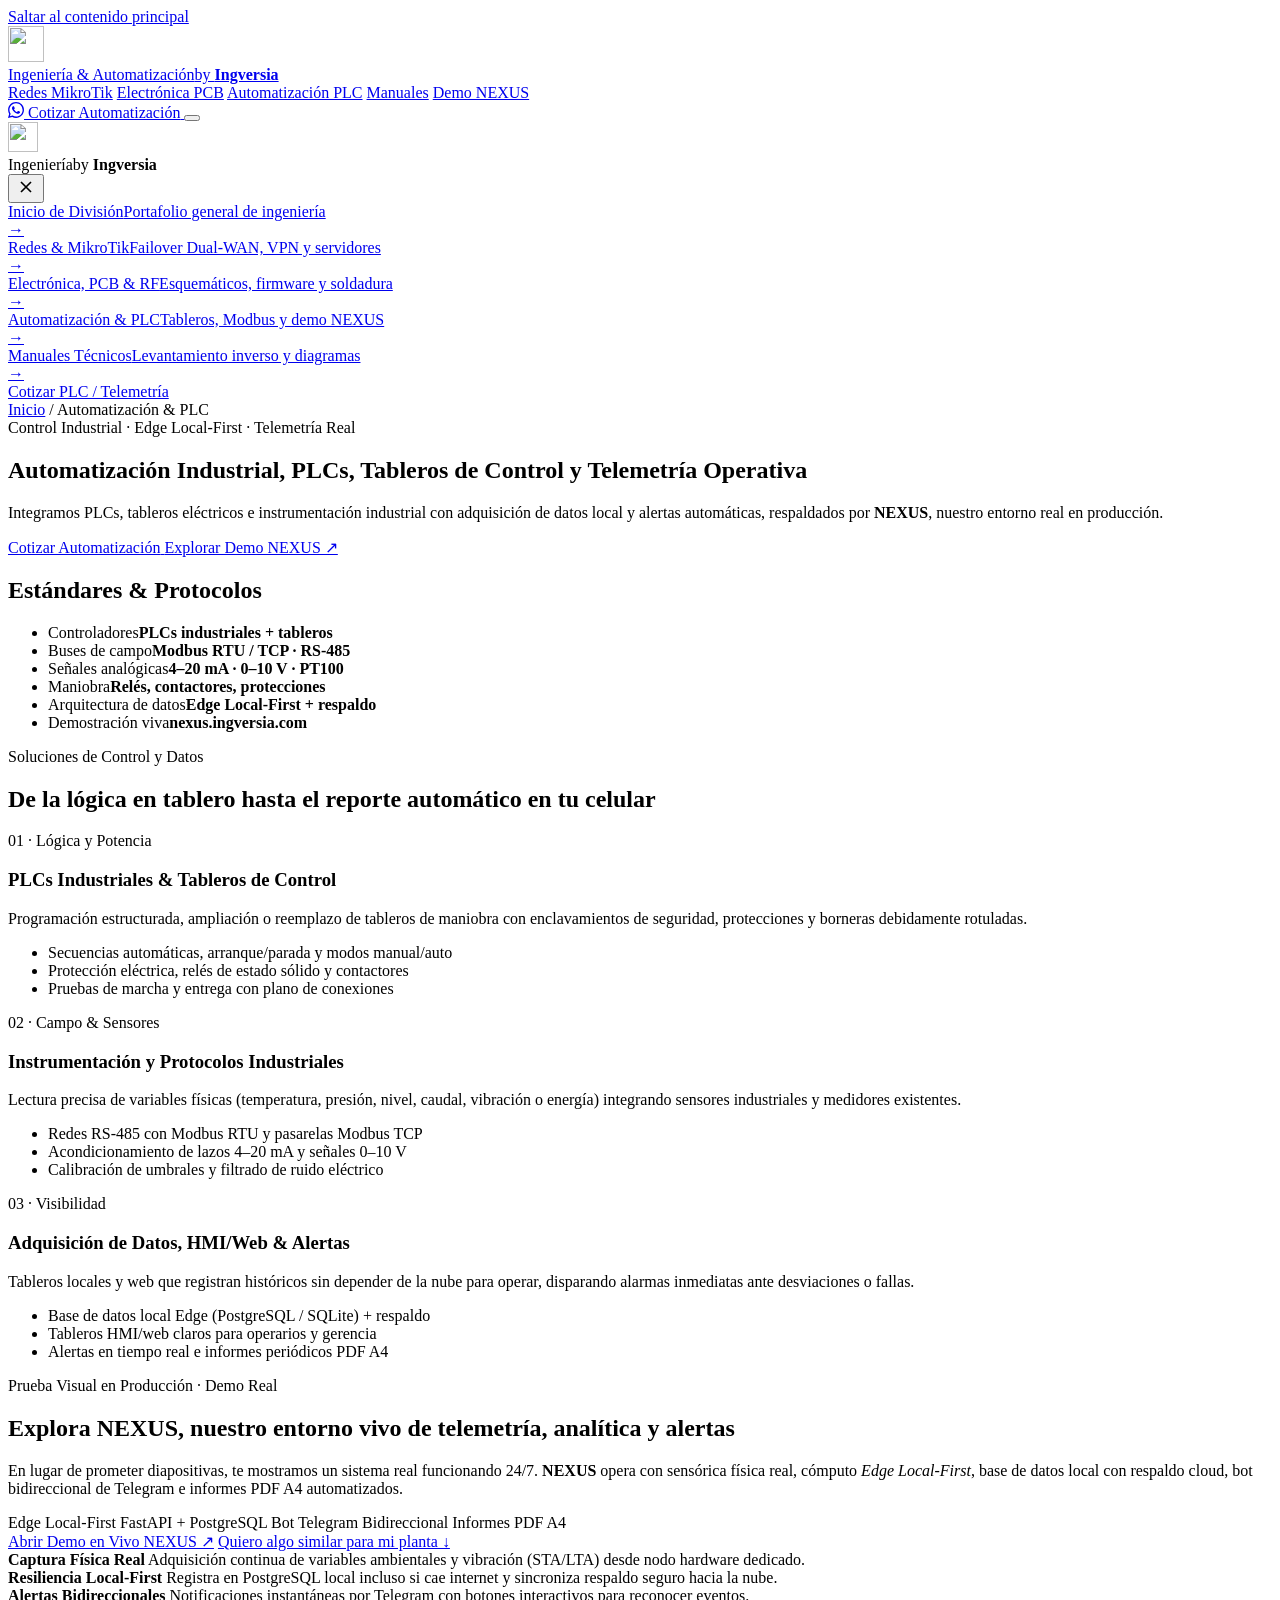
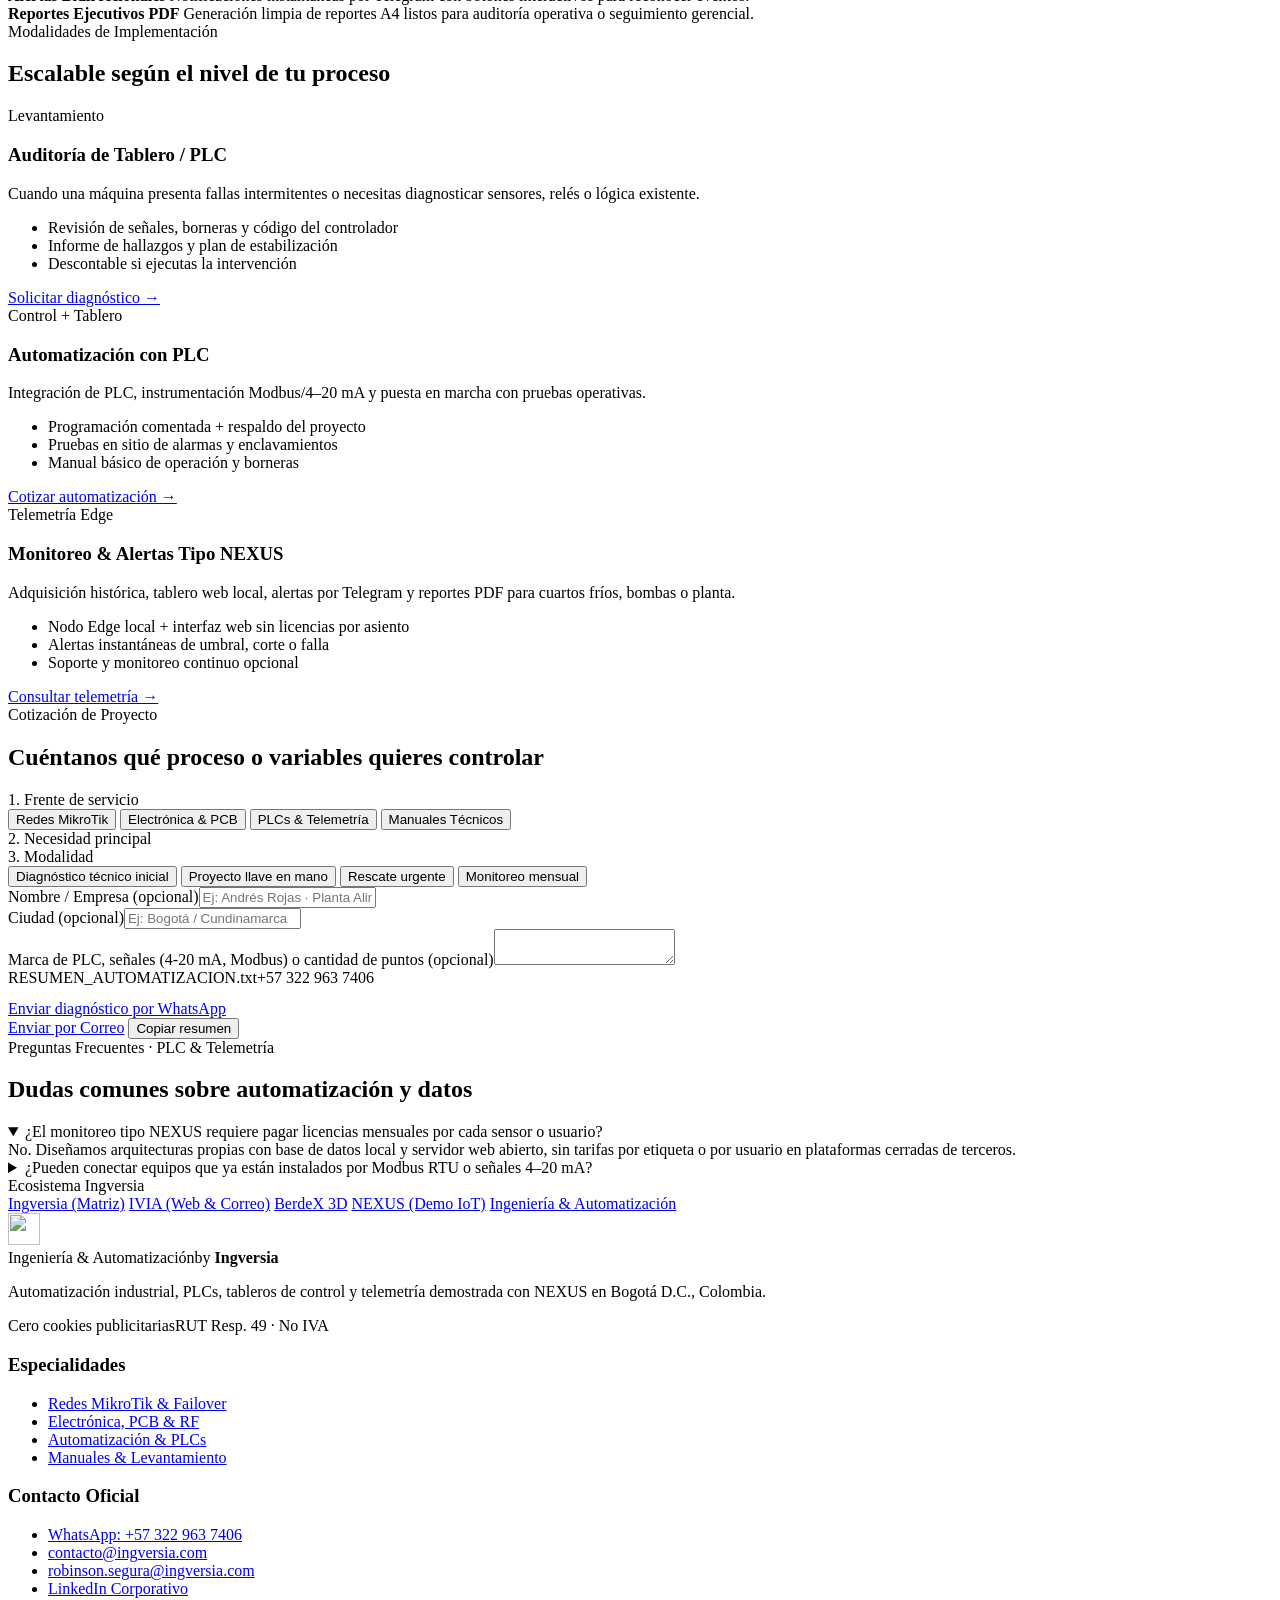
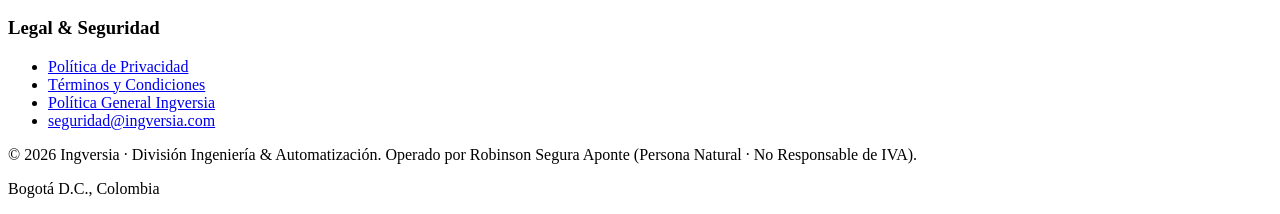
==== html/automatizacion-plc/index.html @ 5f792b2a "feat: sitio web completo y despliegue Docker/Nginx para ingenieria.ingversia.com" ====
<!DOCTYPE html>
<html lang="es-CO">
<head>
  <meta charset="UTF-8">
  <meta name="viewport" content="width=device-width, initial-scale=1.0">

  <title>Automatización Industrial, PLCs, Tableros de Control y Telemetría NEXUS | Ingeniería by Ingversia</title>
  <meta name="description" content="Programación e integración de PLCs industriales, tableros eléctricos, instrumentación Modbus RTU/TCP, RS-485, 4-20 mA, tableros HMI/web y telemetría demostrada en vivo con NEXUS.">
  <meta name="author" content="Ingeniería &amp; Automatización by Ingversia">
  <meta name="robots" content="index, follow, max-image-preview:large, max-snippet:-1, max-video-preview:-1">
  <meta name="theme-color" content="#06080e">
  <meta name="geo.region" content="CO-DC">
  <meta name="geo.placename" content="Bogotá">
  <link rel="canonical" href="https://ingenieria.ingversia.com/automatizacion-plc/">

  <link rel="help" type="text/plain" href="/llms.txt" title="LLM Context">
  <meta property="og:type" content="website">
  <meta property="og:url" content="https://ingenieria.ingversia.com/automatizacion-plc/">
  <meta property="og:site_name" content="Ingeniería &amp; Automatización by Ingversia">
  <meta property="og:locale" content="es_CO">
  <meta property="og:title" content="Automatización Industrial, PLCs, Tableros &amp; Telemetría NEXUS | by Ingversia">
  <meta property="og:description" content="PLCs, Modbus RTU/TCP, 4-20 mA, tableros HMI locales y alertas automáticas respaldados por nuestro entorno real en producción NEXUS.">
  <meta property="og:image" content="https://ingenieria.ingversia.com/assets/og-banner.jpg?v=1">
  <meta property="og:image:width" content="1200">
  <meta property="og:image:height" content="630">

  <meta name="twitter:card" content="summary_large_image">
  <meta name="twitter:title" content="Automatización Industrial, PLCs &amp; Telemetría | Ingeniería by Ingversia">
  <meta name="twitter:description" content="Control industrial, instrumentación Modbus/4-20 mA, adquisición de datos y demo viva NEXUS.">
  <meta name="twitter:image" content="https://ingenieria.ingversia.com/assets/og-banner.jpg?v=1">

  <link rel="icon" type="image/svg+xml" href="/assets/favicon.svg">
  <link rel="icon" type="image/png" sizes="48x48" href="/assets/favicon-48.png">
  <link rel="apple-touch-icon" sizes="180x180" href="/assets/apple-touch-icon.png">

  <script type="application/ld+json">
  {
    "@context": "https://schema.org",
    "@graph": [
      {
        "@type": "BreadcrumbList",
        "itemListElement": [
          { "@type": "ListItem", "position": 1, "name": "Inicio", "item": "https://ingenieria.ingversia.com/" },
          { "@type": "ListItem", "position": 2, "name": "Automatización & PLC", "item": "https://ingenieria.ingversia.com/automatizacion-plc/" }
        ]
      },
      {
        "@type": "Service",
        "name": "Automatización Industrial, Programación de PLCs, Tableros de Control y Telemetría",
        "url": "https://ingenieria.ingversia.com/automatizacion-plc/",
        "provider": { "@type": "Organization", "name": "Ingversia", "url": "https://ingversia.com/" },
        "areaServed": "Colombia",
        "description": "Integración de PLCs industriales, tableros eléctricos, instrumentación Modbus RTU/TCP, RS-485, 4-20 mA, 0-10 V, sistemas de adquisición de datos local-first, HMI/web y alertas automáticas."
      },
      {
        "@type": "FAQPage",
        "mainEntity": [
          {
            "@type": "Question",
            "name": "¿Pueden almacenar datos y alertas localmente sin depender de internet para el control crítico?",
            "acceptedAnswer": {
              "@type": "Answer",
              "text": "Sí. Trabajamos con arquitectura Edge Local-First: la lógica de control en PLC/tablero opera de forma autónoma y los datos históricos se guardan en base de datos local con sincronización segura cuando hay enlace."
            }
          },
          {
            "@type": "Question",
            "name": "¿Cómo puedo ver funcionando su sistema de telemetría y alertas antes de contratar?",
            "acceptedAnswer": {
              "@type": "Answer",
              "text": "Puedes ingresar en cualquier momento a nexus.ingversia.com, nuestro entorno de demostración en vivo con adquisición de sensores reales, analítica, alertas por bot bidireccional de Telegram y reportes PDF A4."
            }
          }
        ]
      }
    ]
  }
  </script>

  <link rel="preconnect" href="https://fonts.googleapis.com">
  <link rel="preconnect" href="https://fonts.gstatic.com" crossorigin>
  <link rel="preload" as="style" href="https://fonts.googleapis.com/css2?family=Plus+Jakarta+Sans:wght@600;700;800&family=Inter:wght@400;500;600;700&family=JetBrains+Mono:wght@400;500;600&display=swap">
  <link rel="stylesheet" href="https://fonts.googleapis.com/css2?family=Plus+Jakarta+Sans:wght@600;700;800&family=Inter:wght@400;500;600;700&family=JetBrains+Mono:wght@400;500;600&display=swap" media="print" onload="this.media='all'">
  <noscript><link rel="stylesheet" href="https://fonts.googleapis.com/css2?family=Plus+Jakarta+Sans:wght@600;700;800&family=Inter:wght@400;500;600;700&family=JetBrains+Mono:wght@400;500;600&display=swap"></noscript>

  <link rel="stylesheet" href="/css/styles.css?v=1.0">
</head>
<body id="top">

  <a href="#contenido-principal" class="skip-link">Saltar al contenido principal</a>
  <div class="tech-grid-bg" aria-hidden="true"></div>
  <div class="ambient ambient-1" aria-hidden="true"></div>
  <div class="ambient ambient-2" aria-hidden="true"></div>

  <header class="site-header">
    <nav class="navbar" aria-label="Navegación principal">
      <a href="/" class="brand-link" aria-label="Ingeniería &amp; Automatización by Ingversia — Inicio">
        <img src="/assets/ingversia_simbolo.svg" alt="" class="brand-logo" width="36" height="36">
        <div class="brand-text"><span class="brand-title">Ingeniería &amp; Automatización</span><span class="brand-endorse">by <strong>Ingversia</strong></span></div>
      </a>

      <div class="nav-links">
        <a href="/redes-mikrotik/" class="nav-link">Redes MikroTik</a>
        <a href="/electronica-pcb/" class="nav-link">Electrónica PCB</a>
        <a href="/automatizacion-plc/" class="nav-link" aria-current="page">Automatización PLC</a>
        <a href="/manuales/" class="nav-link">Manuales</a>
        <a href="https://nexus.ingversia.com" target="_blank" rel="noopener noreferrer" class="nav-link nav-link-demo">Demo NEXUS</a>
      </div>

      <div class="nav-actions">
        <a href="https://wa.me/573229637406?text=Hola%20Ingversia,%20quiero%20cotizar%20un%20proyecto%20de%20automatizaci%C3%B3n%20PLC,%20tableros%20o%20telemetr%C3%ADa." target="_blank" rel="noopener noreferrer" class="btn-nav-wa">
          <svg width="16" height="16" viewBox="0 0 24 24" fill="currentColor" aria-hidden="true"><path d="M20.52 3.48A11.86 11.86 0 0 0 12.06 0C5.5 0 .16 5.34.16 11.9c0 2.1.55 4.15 1.59 5.96L0 24l6.31-1.65a11.88 11.88 0 0 0 5.75 1.47h.01c6.56 0 11.9-5.34 11.9-11.9 0-3.18-1.24-6.17-3.45-8.44zM12.07 21.81h-.01a9.87 9.87 0 0 1-5.03-1.38l-.36-.21-3.74.98 1-3.65-.24-.37a9.87 9.87 0 0 1-1.52-5.28c0-5.45 4.44-9.89 9.9-9.89 2.64 0 5.12 1.03 6.99 2.9a9.82 9.82 0 0 1 2.9 7c0 5.45-4.44 9.9-9.89 9.9zm5.43-7.41c-.3-.15-1.76-.87-2.03-.97-.27-.1-.47-.15-.67.15-.2.3-.77.97-.94 1.17-.17.2-.35.22-.65.07-.3-.15-1.26-.46-2.4-1.48-.89-.79-1.49-1.77-1.66-2.07-.17-.3-.02-.46.13-.61.13-.13.3-.35.45-.52.15-.17.2-.3.3-.5.1-.2.05-.37-.02-.52-.08-.15-.67-1.62-.92-2.22-.24-.58-.49-.5-.67-.51h-.57c-.2 0-.52.07-.79.37-.27.3-1.04 1.02-1.04 2.48s1.07 2.88 1.22 3.08c.15.2 2.1 3.2 5.08 4.49.71.31 1.26.49 1.69.63.71.23 1.36.2 1.87.12.57-.09 1.76-.72 2.01-1.41.25-.7.25-1.29.17-1.41-.07-.12-.27-.2-.57-.35z"/></svg>
          <span>Cotizar Automatización</span>
        </a>
        <button type="button" class="nav-toggle" id="navMobileToggle" aria-label="Abrir menú de navegación" aria-expanded="false" aria-controls="mobileDrawer">
          <span class="toggle-bar"></span><span class="toggle-bar"></span><span class="toggle-bar"></span>
        </button>
      </div>
    </nav>
  </header>

  <div class="mobile-drawer-overlay" id="mobileDrawerOverlay" aria-hidden="true" inert>
    <div class="mobile-drawer" id="mobileDrawer" role="dialog" aria-modal="true" aria-label="Menú de navegación">
      <div class="mobile-drawer-header">
        <div class="brand-link">
          <img src="/assets/ingversia_simbolo.svg" alt="" width="30" height="30" class="brand-logo">
          <div class="brand-text"><span class="brand-title">Ingeniería</span><span class="brand-endorse">by <strong>Ingversia</strong></span></div>
        </div>
        <button type="button" class="mobile-drawer-close" id="mobileDrawerClose" aria-label="Cerrar menú">
          <svg width="20" height="20" viewBox="0 0 24 24" fill="none" stroke="currentColor" stroke-width="2" aria-hidden="true"><path d="M18 6L6 18M6 6l12 12"/></svg>
        </button>
      </div>
      <div class="mobile-drawer-body">
        <nav class="mobile-nav-menu" aria-label="Navegación móvil">
          <a href="/" class="mobile-nav-link"><div class="mobile-link-text"><span class="mobile-link-title">Inicio de División</span><span class="mobile-link-sub">Portafolio general de ingeniería</span></div><span class="mobile-link-arrow">→</span></a>
          <a href="/redes-mikrotik/" class="mobile-nav-link"><div class="mobile-link-text"><span class="mobile-link-title">Redes &amp; MikroTik</span><span class="mobile-link-sub">Failover Dual-WAN, VPN y servidores</span></div><span class="mobile-link-arrow">→</span></a>
          <a href="/electronica-pcb/" class="mobile-nav-link"><div class="mobile-link-text"><span class="mobile-link-title">Electrónica, PCB &amp; RF</span><span class="mobile-link-sub">Esquemáticos, firmware y soldadura</span></div><span class="mobile-link-arrow">→</span></a>
          <a href="/automatizacion-plc/" class="mobile-nav-link" aria-current="page"><div class="mobile-link-text"><span class="mobile-link-title">Automatización &amp; PLC</span><span class="mobile-link-sub">Tableros, Modbus y demo NEXUS</span></div><span class="mobile-link-arrow">→</span></a>
          <a href="/manuales/" class="mobile-nav-link"><div class="mobile-link-text"><span class="mobile-link-title">Manuales Técnicos</span><span class="mobile-link-sub">Levantamiento inverso y diagramas</span></div><span class="mobile-link-arrow">→</span></a>
        </nav>
        <div class="mobile-drawer-footer">
          <a href="https://wa.me/573229637406?text=Hola%20Ingversia,%20quiero%20cotizar%20automatizaci%C3%B3n%20PLC%20o%20telemetr%C3%ADa." target="_blank" rel="noopener noreferrer" class="btn-whatsapp-mobile">
            <span>Cotizar PLC / Telemetría</span>
          </a>
        </div>
      </div>
    </div>
  </div>

  <main id="contenido-principal" class="site-main">

    <section class="subpage-hero">
      <div class="container">
        <nav class="breadcrumb" aria-label="Ruta de navegación">
          <a href="/">Inicio</a>
          <span aria-hidden="true">/</span>
          <span aria-current="page">Automatización &amp; PLC</span>
        </nav>

        <div class="subpage-grid">
          <div>
            <div class="hero-badge">
              <span class="badge-pulse" aria-hidden="true"></span>
              <span>Control Industrial · Edge Local-First · Telemetría Real</span>
            </div>
            <h1 class="subpage-title">
              Automatización Industrial, <span class="text-gradient">PLCs, Tableros de Control</span> y Telemetría Operativa
            </h1>
            <p class="hero-subtitle">
              Integramos PLCs, tableros eléctricos e instrumentación industrial con adquisición de datos local y alertas automáticas, respaldados por <strong>NEXUS</strong>, nuestro entorno real en producción.
            </p>
            <div class="hero-actions">
              <a href="https://wa.me/573229637406?text=Hola%20Ingversia,%20necesito%20cotizar%20integraci%C3%B3n%20de%20PLC,%20tablero%20o%20monitoreo%20de%20variables." target="_blank" rel="noopener noreferrer" class="btn btn-whatsapp">
                <span>Cotizar Automatización</span>
              </a>
              <a href="https://nexus.ingversia.com" target="_blank" rel="noopener noreferrer" class="btn btn-primary">
                <span>Explorar Demo NEXUS ↗</span>
              </a>
            </div>
          </div>

          <aside class="subpage-metrics-card" aria-label="Protocolos y arquitectura de control">
            <h2>Estándares &amp; Protocolos</h2>
            <ul class="metric-list">
              <li><span>Controladores</span><strong>PLCs industriales + tableros</strong></li>
              <li><span>Buses de campo</span><strong>Modbus RTU / TCP · RS-485</strong></li>
              <li><span>Señales analógicas</span><strong>4–20 mA · 0–10 V · PT100</strong></li>
              <li><span>Maniobra</span><strong>Relés, contactores, protecciones</strong></li>
              <li><span>Arquitectura de datos</span><strong>Edge Local-First + respaldo</strong></li>
              <li><span>Demostración viva</span><strong>nexus.ingversia.com</strong></li>
            </ul>
          </aside>
        </div>
      </div>
    </section>

    <!-- ══ SERVICIOS CLAVE EN AUTOMATIZACIÓN ══ -->
    <section class="section reveal-on-scroll">
      <div class="container">
        <div class="section-header">
          <span class="section-kicker">Soluciones de Control y Datos</span>
          <h2 class="section-title">De la lógica en tablero hasta el reporte automático en tu celular</h2>
        </div>

        <div class="services-grid">
          <article class="service-card spotlight-card">
            <span class="service-kicker">01 · Lógica y Potencia</span>
            <h3 class="service-title">PLCs Industriales &amp; Tableros de Control</h3>
            <p class="service-desc">Programación estructurada, ampliación o reemplazo de tableros de maniobra con enclavamientos de seguridad, protecciones y borneras debidamente rotuladas.</p>
            <ul class="service-list">
              <li>Secuencias automáticas, arranque/parada y modos manual/auto</li>
              <li>Protección eléctrica, relés de estado sólido y contactores</li>
              <li>Pruebas de marcha y entrega con plano de conexiones</li>
            </ul>
          </article>

          <article class="service-card spotlight-card">
            <span class="service-kicker">02 · Campo &amp; Sensores</span>
            <h3 class="service-title">Instrumentación y Protocolos Industriales</h3>
            <p class="service-desc">Lectura precisa de variables físicas (temperatura, presión, nivel, caudal, vibración o energía) integrando sensores industriales y medidores existentes.</p>
            <ul class="service-list">
              <li>Redes RS-485 con Modbus RTU y pasarelas Modbus TCP</li>
              <li>Acondicionamiento de lazos 4–20 mA y señales 0–10 V</li>
              <li>Calibración de umbrales y filtrado de ruido eléctrico</li>
            </ul>
          </article>

          <article class="service-card spotlight-card">
            <span class="service-kicker service-kicker--amber">03 · Visibilidad</span>
            <h3 class="service-title">Adquisición de Datos, HMI/Web &amp; Alertas</h3>
            <p class="service-desc">Tableros locales y web que registran históricos sin depender de la nube para operar, disparando alarmas inmediatas ante desviaciones o fallas.</p>
            <ul class="service-list">
              <li>Base de datos local Edge (PostgreSQL / SQLite) + respaldo</li>
              <li>Tableros HMI/web claros para operarios y gerencia</li>
              <li>Alertas en tiempo real e informes periódicos PDF A4</li>
            </ul>
          </article>
        </div>
      </div>
    </section>

    <!-- ══ SHOWCASE ESTRELLA: CASO REAL NEXUS ══ -->
    <section class="section section-tight reveal-on-scroll">
      <div class="container">
        <div class="nexus-showcase">
          <div class="nexus-showcase-grid">
            <div>
              <span class="section-kicker">Prueba Visual en Producción · Demo Real</span>
              <h2 class="section-title">Explora NEXUS, nuestro entorno vivo de telemetría, analítica y alertas</h2>
              <p class="section-desc">
                En lugar de prometer diapositivas, te mostramos un sistema real funcionando 24/7. <strong>NEXUS</strong> opera con sensórica física real, cómputo <em>Edge Local-First</em>, base de datos local con respaldo cloud, bot bidireccional de Telegram e informes PDF A4 automatizados.
              </p>

              <div class="nexus-badges">
                <span class="tech-chip">Edge Local-First</span>
                <span class="tech-chip">FastAPI + PostgreSQL</span>
                <span class="tech-chip">Bot Telegram Bidireccional</span>
                <span class="tech-chip">Informes PDF A4</span>
              </div>

              <div class="hero-actions" style="margin-bottom:0;">
                <a href="https://nexus.ingversia.com" target="_blank" rel="noopener noreferrer" class="btn btn-primary">Abrir Demo en Vivo NEXUS ↗</a>
                <a href="#diagnostico" class="btn btn-secondary" data-select-service="plc">Quiero algo similar para mi planta ↓</a>
              </div>
            </div>

            <div class="nexus-specs">
              <div class="nexus-spec-box">
                <strong>Captura Física Real</strong>
                <span>Adquisición continua de variables ambientales y vibración (STA/LTA) desde nodo hardware dedicado.</span>
              </div>
              <div class="nexus-spec-box">
                <strong>Resiliencia Local-First</strong>
                <span>Registra en PostgreSQL local incluso si cae internet y sincroniza respaldo seguro hacia la nube.</span>
              </div>
              <div class="nexus-spec-box">
                <strong>Alertas Bidireccionales</strong>
                <span>Notificaciones instantáneas por Telegram con botones interactivos para reconocer eventos.</span>
              </div>
              <div class="nexus-spec-box">
                <strong>Reportes Ejecutivos PDF</strong>
                <span>Generación limpia de reportes A4 listos para auditoría operativa o seguimiento gerencial.</span>
              </div>
            </div>
          </div>
        </div>
      </div>
    </section>

    <!-- ══ MODALIDADES ══ -->
    <section class="section section-tight reveal-on-scroll">
      <div class="container">
        <div class="section-header">
          <span class="section-kicker section-kicker--amber">Modalidades de Implementación</span>
          <h2 class="section-title">Escalable según el nivel de tu proceso</h2>
        </div>
        <div class="packages-grid">
          <article class="package-card spotlight-card">
            <span class="package-badge">Levantamiento</span>
            <h3 class="package-name">Auditoría de Tablero / PLC</h3>
            <p class="package-ideal">Cuando una máquina presenta fallas intermitentes o necesitas diagnosticar sensores, relés o lógica existente.</p>
            <ul class="package-list">
              <li>Revisión de señales, borneras y código del controlador</li>
              <li>Informe de hallazgos y plan de estabilización</li>
              <li>Descontable si ejecutas la intervención</li>
            </ul>
            <div class="package-cta"><a href="#diagnostico" class="btn btn-secondary btn-sm" data-select-service="plc" data-select-mode="Diagnóstico técnico inicial">Solicitar diagnóstico →</a></div>
          </article>

          <article class="package-card package-card--highlight spotlight-card">
            <span class="package-badge">Control + Tablero</span>
            <h3 class="package-name">Automatización con PLC</h3>
            <p class="package-ideal">Integración de PLC, instrumentación Modbus/4–20 mA y puesta en marcha con pruebas operativas.</p>
            <ul class="package-list">
              <li>Programación comentada + respaldo del proyecto</li>
              <li>Pruebas en sitio de alarmas y enclavamientos</li>
              <li>Manual básico de operación y borneras</li>
            </ul>
            <div class="package-cta"><a href="#diagnostico" class="btn btn-primary btn-sm" data-select-service="plc" data-select-mode="Implementación / proyecto llave en mano">Cotizar automatización →</a></div>
          </article>

          <article class="package-card spotlight-card">
            <span class="package-badge">Telemetría Edge</span>
            <h3 class="package-name">Monitoreo &amp; Alertas Tipo NEXUS</h3>
            <p class="package-ideal">Adquisición histórica, tablero web local, alertas por Telegram y reportes PDF para cuartos fríos, bombas o planta.</p>
            <ul class="package-list">
              <li>Nodo Edge local + interfaz web sin licencias por asiento</li>
              <li>Alertas instantáneas de umbral, corte o falla</li>
              <li>Soporte y monitoreo continuo opcional</li>
            </ul>
            <div class="package-cta"><a href="#diagnostico" class="btn btn-secondary btn-sm" data-select-service="plc" data-select-mode="Acompañamiento / monitoreo mensual">Consultar telemetría →</a></div>
          </article>
        </div>
      </div>
    </section>

    <!-- ══ CONSTRUCTOR DE DIAGNÓSTICO ══ -->
    <section id="diagnostico" class="section reveal-on-scroll">
      <div class="container">
        <div class="section-header">
          <span class="section-kicker">Cotización de Proyecto</span>
          <h2 class="section-title">Cuéntanos qué proceso o variables quieres controlar</h2>
        </div>

        <div class="diagnostic-panel" id="diagnosticBuilder" data-default-service="plc">
          <div class="diagnostic-grid">
            <div class="diag-controls">
              <div class="diag-group">
                <span class="diag-label">1. Frente de servicio</span>
                <div class="diag-tabs" id="diagServiceTabs" role="tablist" aria-label="Frente de ingeniería">
                  <button type="button" class="diag-tab" data-service="mikrotik" role="tab" aria-selected="false">Redes MikroTik</button>
                  <button type="button" class="diag-tab" data-service="pcb" role="tab" aria-selected="false">Electrónica &amp; PCB</button>
                  <button type="button" class="diag-tab is-active" data-service="plc" role="tab" aria-selected="true">PLCs &amp; Telemetría</button>
                  <button type="button" class="diag-tab" data-service="manuales" role="tab" aria-selected="false">Manuales Técnicos</button>
                </div>
              </div>
              <div class="diag-group"><span class="diag-label">2. Necesidad principal</span><div class="diag-chips" id="diagSymptomChips"></div></div>
              <div class="diag-group">
                <span class="diag-label">3. Modalidad</span>
                <div class="diag-chips" id="diagModeChips">
                  <button type="button" class="diag-chip is-active" data-mode="Diagnóstico técnico inicial" aria-pressed="true">Diagnóstico técnico inicial</button>
                  <button type="button" class="diag-chip" data-mode="Implementación / proyecto llave en mano" aria-pressed="false">Proyecto llave en mano</button>
                  <button type="button" class="diag-chip" data-mode="Rescate urgente (falla en operación)" aria-pressed="false">Rescate urgente</button>
                  <button type="button" class="diag-chip" data-mode="Acompañamiento / monitoreo mensual" aria-pressed="false">Monitoreo mensual</button>
                </div>
              </div>
              <div class="diag-inputs">
                <div class="diag-field"><label for="diagCompany">Nombre / Empresa (opcional)</label><input type="text" id="diagCompany" class="diag-input" placeholder="Ej: Andrés Rojas · Planta Alimentos"></div>
                <div class="diag-field"><label for="diagCity">Ciudad (opcional)</label><input type="text" id="diagCity" class="diag-input" placeholder="Ej: Bogotá / Cundinamarca"></div>
              </div>
              <div class="diag-field"><label for="diagNotes">Marca de PLC, señales (4-20 mA, Modbus) o cantidad de puntos (opcional)</label><textarea id="diagNotes" class="diag-textarea" placeholder=""></textarea></div>
            </div>
            <div class="diag-output">
              <div class="diag-preview-box">
                <div class="diag-preview-head"><span>RESUMEN_AUTOMATIZACION.txt</span><span>+57 322 963 7406</span></div>
                <pre class="diag-preview-text" id="diagPreviewText"></pre>
              </div>
              <div class="diag-actions">
                <a id="diagWhatsappBtn" href="https://wa.me/573229637406" target="_blank" rel="noopener noreferrer" class="btn btn-whatsapp"><span>Enviar diagnóstico por WhatsApp</span></a>
                <div class="diag-actions-secondary">
                  <a id="diagEmailBtn" href="mailto:contacto@ingversia.com" class="btn btn-secondary btn-sm">Enviar por Correo</a>
                  <button type="button" id="diagCopyBtn" class="btn btn-ghost btn-sm">Copiar resumen</button>
                </div>
                <div class="diag-copy-status" id="diagCopyStatus" aria-live="polite"></div>
              </div>
            </div>
          </div>
        </div>
      </div>
    </section>

    <!-- ══ FAQ AUTOMATIZACIÓN ══ -->
    <section class="section section-tight reveal-on-scroll">
      <div class="container">
        <div class="section-header section-header--center">
          <span class="section-kicker">Preguntas Frecuentes · PLC &amp; Telemetría</span>
          <h2 class="section-title">Dudas comunes sobre automatización y datos</h2>
        </div>

        <div class="faq-list">
          <details class="faq-item" open>
            <summary class="faq-question">¿El monitoreo tipo NEXUS requiere pagar licencias mensuales por cada sensor o usuario?</summary>
            <div class="faq-answer">
              No. Diseñamos arquitecturas propias con base de datos local y servidor web abierto, sin tarifas por etiqueta o por usuario en plataformas cerradas de terceros.
            </div>
          </details>
          <details class="faq-item">
            <summary class="faq-question">¿Pueden conectar equipos que ya están instalados por Modbus RTU o señales 4–20 mA?</summary>
            <div class="faq-answer">
              Sí. Integramos instrumentación existente (variadores, medidores de energía, transmisores de temperatura/presión y PLCs con puerto RS-485 o Ethernet) sin reemplazar equipos que funcionan bien.
            </div>
          </details>
        </div>
      </div>
    </section>

  </main>

  <footer class="site-footer">
    <div class="container">
      <div class="ecosystem-dock" aria-label="Ecosistema Ingversia">
        <span class="dock-label">Ecosistema Ingversia</span>
        <div class="dock-links">
          <a href="https://ingversia.com" target="_blank" rel="noopener noreferrer" class="dock-chip">Ingversia (Matriz)</a>
          <a href="https://ivia.ingversia.com" target="_blank" rel="noopener noreferrer" class="dock-chip">IVIA (Web &amp; Correo)</a>
          <a href="https://3d.ingversia.com" target="_blank" rel="noopener noreferrer" class="dock-chip">BerdeX 3D</a>
          <a href="https://nexus.ingversia.com" target="_blank" rel="noopener noreferrer" class="dock-chip">NEXUS (Demo IoT)</a>
          <a href="/" class="dock-chip dock-chip--active">Ingeniería &amp; Automatización</a>
        </div>
      </div>
      <div class="footer-grid">
        <div>
          <div class="brand-link">
            <img src="/assets/ingversia_simbolo.svg" alt="" width="32" height="32" class="brand-logo">
            <div class="brand-text"><span class="brand-title">Ingeniería &amp; Automatización</span><span class="brand-endorse">by <strong>Ingversia</strong></span></div>
          </div>
          <p class="footer-brand-desc">Automatización industrial, PLCs, tableros de control y telemetría demostrada con NEXUS en Bogotá D.C., Colombia.</p>
          <div class="footer-badges"><span class="footer-pill">Cero cookies publicitarias</span><span class="footer-pill">RUT Resp. 49 · No IVA</span></div>
        </div>
        <div>
          <h3 class="footer-heading">Especialidades</h3>
          <ul class="footer-links">
            <li><a href="/redes-mikrotik/">Redes MikroTik &amp; Failover</a></li>
            <li><a href="/electronica-pcb/">Electrónica, PCB &amp; RF</a></li>
            <li><a href="/automatizacion-plc/">Automatización &amp; PLCs</a></li>
            <li><a href="/manuales/">Manuales &amp; Levantamiento</a></li>
          </ul>
        </div>
        <div>
          <h3 class="footer-heading">Contacto Oficial</h3>
          <ul class="footer-links">
            <li><a href="https://wa.me/573229637406" target="_blank" rel="noopener noreferrer">WhatsApp: +57 322 963 7406</a></li>
            <li><a href="mailto:contacto@ingversia.com">contacto@ingversia.com</a></li>
            <li><a href="mailto:robinson.segura@ingversia.com">robinson.segura@ingversia.com</a></li>
            <li><a href="https://www.linkedin.com/company/ingversia/" target="_blank" rel="noopener noreferrer">LinkedIn Corporativo</a></li>
          </ul>
        </div>
        <div>
          <h3 class="footer-heading">Legal &amp; Seguridad</h3>
          <ul class="footer-links">
            <li><a href="/privacidad/">Política de Privacidad</a></li>
            <li><a href="/terminos/">Términos y Condiciones</a></li>
            <li><a href="https://ingversia.com/privacidad.html" target="_blank" rel="noopener noreferrer">Política General Ingversia</a></li>
            <li><a href="mailto:seguridad@ingversia.com">seguridad@ingversia.com</a></li>
          </ul>
        </div>
      </div>
      <div class="footer-bottom">
        <p>© 2026 Ingversia · División Ingeniería &amp; Automatización. Operado por Robinson Segura Aponte (Persona Natural · No Responsable de IVA).</p>
        <p>Bogotá D.C., Colombia</p>
      </div>
    </div>
  </footer>

  <script src="/js/main.js?v=1.0" defer></script>
</body>
</html>
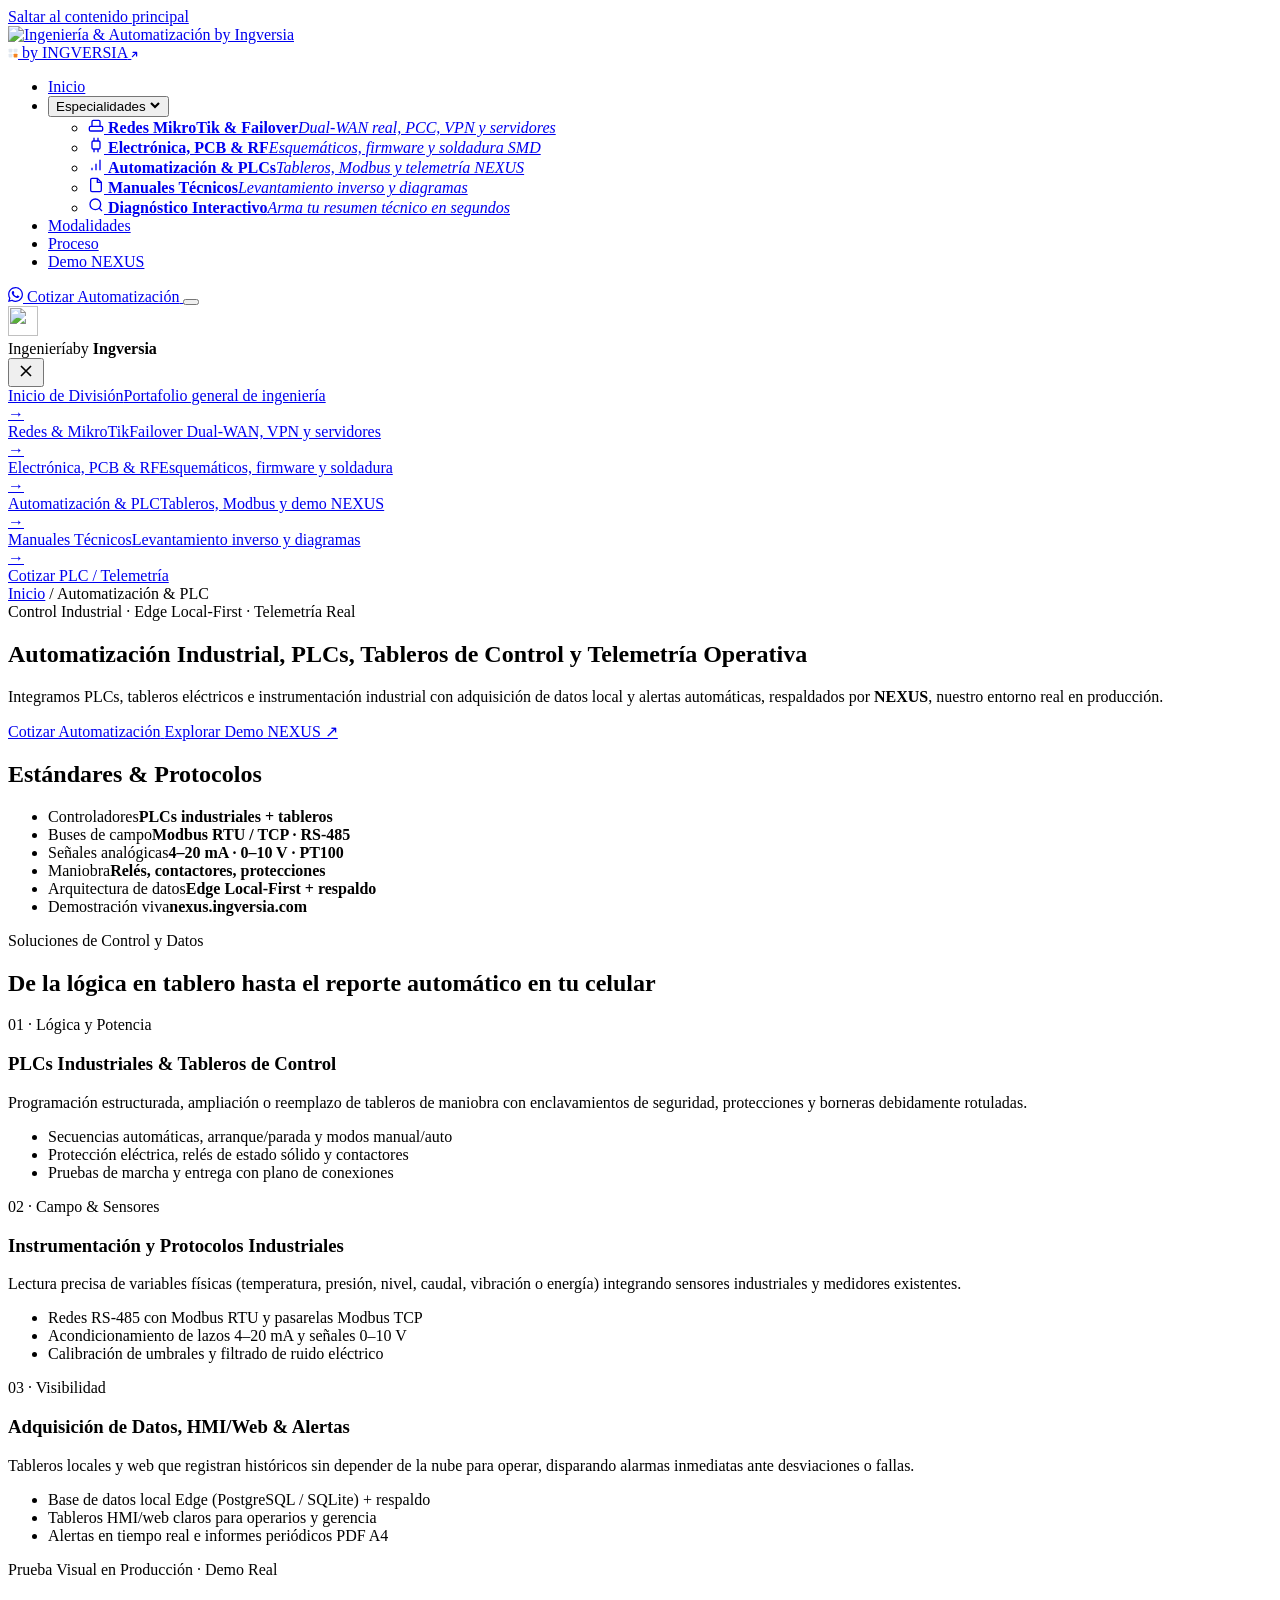
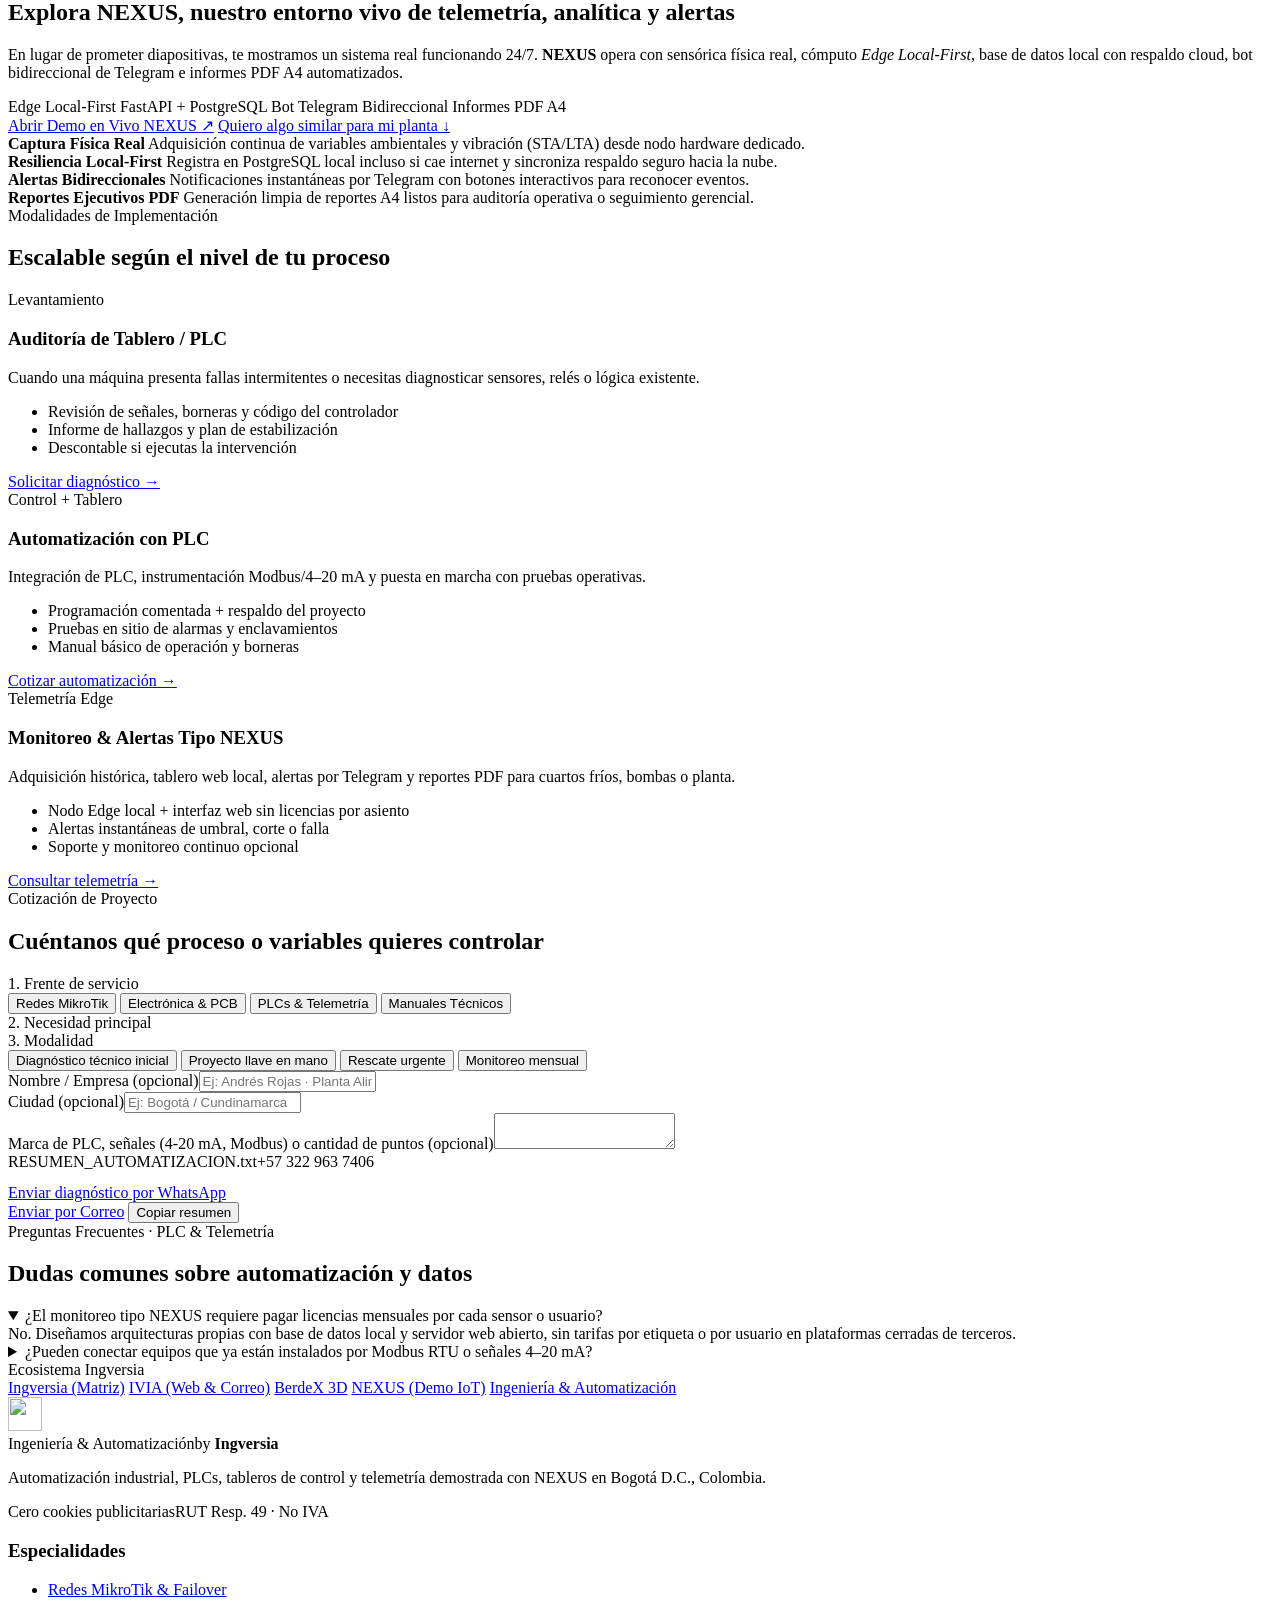
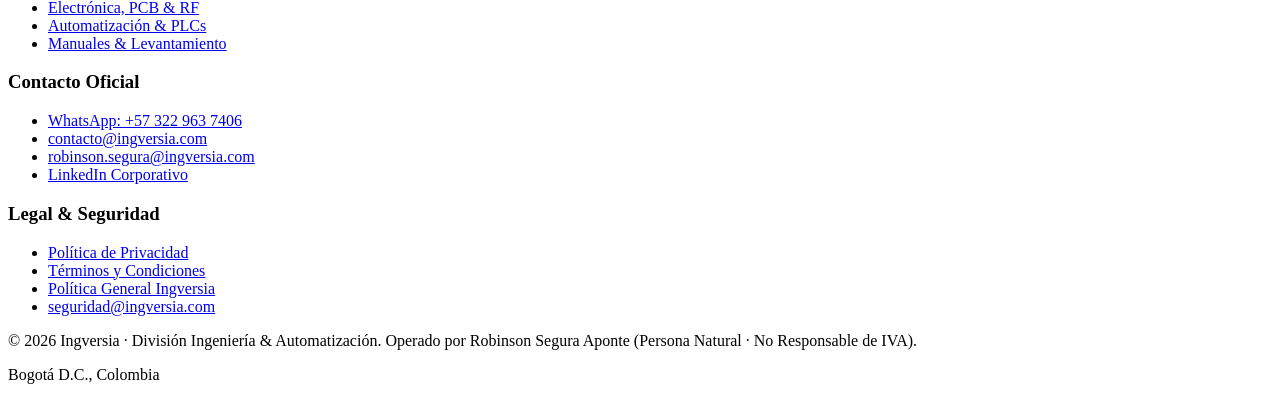
==== commit bc4c3b27: "feat(ui): navbar flotante estilo IVIA, nuevo logo Ingeniería y refinamiento visual" ====
--- a/html/automatizacion-plc/index.html
+++ b/html/automatizacion-plc/index.html
@@ -20,14 +20,14 @@
   <meta property="og:locale" content="es_CO">
   <meta property="og:title" content="Automatización Industrial, PLCs, Tableros &amp; Telemetría NEXUS | by Ingversia">
   <meta property="og:description" content="PLCs, Modbus RTU/TCP, 4-20 mA, tableros HMI locales y alertas automáticas respaldados por nuestro entorno real en producción NEXUS.">
-  <meta property="og:image" content="https://ingenieria.ingversia.com/assets/og-banner.jpg?v=1">
+  <meta property="og:image" content="https://ingenieria.ingversia.com/assets/og-banner.jpg?v=2">
   <meta property="og:image:width" content="1200">
   <meta property="og:image:height" content="630">
 
   <meta name="twitter:card" content="summary_large_image">
   <meta name="twitter:title" content="Automatización Industrial, PLCs &amp; Telemetría | Ingeniería by Ingversia">
   <meta name="twitter:description" content="Control industrial, instrumentación Modbus/4-20 mA, adquisición de datos y demo viva NEXUS.">
-  <meta name="twitter:image" content="https://ingenieria.ingversia.com/assets/og-banner.jpg?v=1">
+  <meta name="twitter:image" content="https://ingenieria.ingversia.com/assets/og-banner.jpg?v=2">
 
   <link rel="icon" type="image/svg+xml" href="/assets/favicon.svg">
   <link rel="icon" type="image/png" sizes="48x48" href="/assets/favicon-48.png">
@@ -83,7 +83,7 @@
   <link rel="stylesheet" href="https://fonts.googleapis.com/css2?family=Plus+Jakarta+Sans:wght@600;700;800&family=Inter:wght@400;500;600;700&family=JetBrains+Mono:wght@400;500;600&display=swap" media="print" onload="this.media='all'">
   <noscript><link rel="stylesheet" href="https://fonts.googleapis.com/css2?family=Plus+Jakarta+Sans:wght@600;700;800&family=Inter:wght@400;500;600;700&family=JetBrains+Mono:wght@400;500;600&display=swap"></noscript>
 
-  <link rel="stylesheet" href="/css/styles.css?v=1.0">
+  <link rel="stylesheet" href="/css/styles.css?v=2.0">
 </head>
 <body id="top">
 
@@ -92,39 +92,97 @@
   <div class="ambient ambient-1" aria-hidden="true"></div>
   <div class="ambient ambient-2" aria-hidden="true"></div>
 
-  <header class="site-header">
-    <nav class="navbar" aria-label="Navegación principal">
-      <a href="/" class="brand-link" aria-label="Ingeniería &amp; Automatización by Ingversia — Inicio">
-        <img src="/assets/ingversia_simbolo.svg" alt="" class="brand-logo" width="36" height="36">
-        <div class="brand-text"><span class="brand-title">Ingeniería &amp; Automatización</span><span class="brand-endorse">by <strong>Ingversia</strong></span></div>
+  <!-- ══ NAVBAR FLOTANTE GLASSMORPHIC (ESTILO IVIA) ══ -->
+  <header class="navbar" id="mainNavbar" role="banner">
+    <div class="logo-container">
+      <a href="/" class="navbar-logo-link" aria-label="Ingeniería &amp; Automatización by Ingversia — Inicio">
+        <img src="/assets/ingenieria_logo.svg" alt="Ingeniería &amp; Automatización by Ingversia" class="logo-img" width="141" height="32" fetchpriority="high">
       </a>
 
-      <div class="nav-links">
-        <a href="/redes-mikrotik/" class="nav-link">Redes MikroTik</a>
-        <a href="/electronica-pcb/" class="nav-link">Electrónica PCB</a>
-        <a href="/automatizacion-plc/" class="nav-link" aria-current="page">Automatización PLC</a>
-        <a href="/manuales/" class="nav-link">Manuales</a>
-        <a href="https://nexus.ingversia.com" target="_blank" rel="noopener noreferrer" class="nav-link nav-link-demo">Demo NEXUS</a>
-      </div>
-
-      <div class="nav-actions">
-        <a href="https://wa.me/573229637406?text=Hola%20Ingversia,%20quiero%20cotizar%20un%20proyecto%20de%20automatizaci%C3%B3n%20PLC,%20tableros%20o%20telemetr%C3%ADa." target="_blank" rel="noopener noreferrer" class="btn-nav-wa">
-          <svg width="16" height="16" viewBox="0 0 24 24" fill="currentColor" aria-hidden="true"><path d="M20.52 3.48A11.86 11.86 0 0 0 12.06 0C5.5 0 .16 5.34.16 11.9c0 2.1.55 4.15 1.59 5.96L0 24l6.31-1.65a11.88 11.88 0 0 0 5.75 1.47h.01c6.56 0 11.9-5.34 11.9-11.9 0-3.18-1.24-6.17-3.45-8.44zM12.07 21.81h-.01a9.87 9.87 0 0 1-5.03-1.38l-.36-.21-3.74.98 1-3.65-.24-.37a9.87 9.87 0 0 1-1.52-5.28c0-5.45 4.44-9.89 9.9-9.89 2.64 0 5.12 1.03 6.99 2.9a9.82 9.82 0 0 1 2.9 7c0 5.45-4.44 9.9-9.89 9.9zm5.43-7.41c-.3-.15-1.76-.87-2.03-.97-.27-.1-.47-.15-.67.15-.2.3-.77.97-.94 1.17-.17.2-.35.22-.65.07-.3-.15-1.26-.46-2.4-1.48-.89-.79-1.49-1.77-1.66-2.07-.17-.3-.02-.46.13-.61.13-.13.3-.35.45-.52.15-.17.2-.3.3-.5.1-.2.05-.37-.02-.52-.08-.15-.67-1.62-.92-2.22-.24-.58-.49-.5-.67-.51h-.57c-.2 0-.52.07-.79.37-.27.3-1.04 1.02-1.04 2.48s1.07 2.88 1.22 3.08c.15.2 2.1 3.2 5.08 4.49.71.31 1.26.49 1.69.63.71.23 1.36.2 1.87.12.57-.09 1.76-.72 2.01-1.41.25-.7.25-1.29.17-1.41-.07-.12-.27-.2-.57-.35z"/></svg>
-          <span>Cotizar Automatización</span>
+      <div class="brand-affiliation-lockup">
+        <span class="affiliation-hairline" aria-hidden="true"></span>
+        <a href="https://ingversia.com/" target="_blank" rel="noopener noreferrer" class="brand-affiliation-link" title="Ingversia · Marca Matriz">
+          <svg class="affiliation-logo-mark" viewBox="0 0 16 16" width="10" height="10" aria-hidden="true">
+            <rect x="1" y="1" width="6" height="6" rx="1" fill="#e2e8f0"/>
+            <rect x="9" y="1" width="6" height="6" rx="1" fill="#e2e8f0"/>
+            <rect x="1" y="9" width="6" height="6" rx="1" fill="#e2e8f0"/>
+            <rect x="9" y="9" width="6" height="6" rx="1" fill="#f5821f"/>
+          </svg>
+          <span class="affiliation-sub">by</span>
+          <span class="affiliation-holding">INGVERSIA</span>
+          <span class="affiliation-micro-badge">
+            <svg viewBox="0 0 10 10" width="7" height="7" fill="none" stroke="currentColor" stroke-width="1.8" stroke-linecap="round" stroke-linejoin="round" aria-hidden="true"><path d="M2 8L8 2M3 2h5v5"/></svg>
+          </span>
         </a>
-        <button type="button" class="nav-toggle" id="navMobileToggle" aria-label="Abrir menú de navegación" aria-expanded="false" aria-controls="mobileDrawer">
-          <span class="toggle-bar"></span><span class="toggle-bar"></span><span class="toggle-bar"></span>
-        </button>
-      </div>
+      </div>
+    </div>
+
+    <nav aria-label="Navegación principal">
+      <ul class="nav-links">
+        <li><a href="/">Inicio</a></li>
+
+        <li class="nav-has-dropdown">
+          <button type="button" class="nav-dropdown-trigger active" aria-expanded="false" aria-haspopup="true">
+            Especialidades
+            <svg class="dropdown-chevron" width="12" height="12" viewBox="0 0 12 12" fill="none" stroke="currentColor" stroke-width="2.2" aria-hidden="true"><path d="M2 4l4 4 4-4"/></svg>
+          </button>
+          <ul class="nav-dropdown-menu" role="menu">
+            <li role="none">
+              <a href="/redes-mikrotik/" role="menuitem" class="dropdown-link">
+                <span class="di" aria-hidden="true"><svg width="16" height="16" viewBox="0 0 24 24" fill="none" stroke="currentColor" stroke-width="2"><rect x="2" y="14" width="20" height="7" rx="2"/><path d="M6 14V7a2 2 0 0 1 2-2h8a2 2 0 0 1 2 2v7"/></svg></span>
+                <span><strong>Redes MikroTik &amp; Failover</strong><em>Dual-WAN real, PCC, VPN y servidores</em></span>
+              </a>
+            </li>
+            <li role="none">
+              <a href="/electronica-pcb/" role="menuitem" class="dropdown-link">
+                <span class="di di--amber" aria-hidden="true"><svg width="16" height="16" viewBox="0 0 24 24" fill="none" stroke="currentColor" stroke-width="2"><rect x="6" y="6" width="12" height="12" rx="2"/><path d="M9 1v5M15 1v5M9 18v5M15 18v5"/></svg></span>
+                <span><strong>Electrónica, PCB &amp; RF</strong><em>Esquemáticos, firmware y soldadura SMD</em></span>
+              </a>
+            </li>
+            <li role="none">
+              <a href="/automatizacion-plc/" role="menuitem" class="dropdown-link" aria-current="page">
+                <span class="di" aria-hidden="true"><svg width="16" height="16" viewBox="0 0 24 24" fill="none" stroke="currentColor" stroke-width="2"><path d="M12 20V10M18 20V4M6 20v-4"/></svg></span>
+                <span><strong>Automatización &amp; PLCs</strong><em>Tableros, Modbus y telemetría NEXUS</em></span>
+              </a>
+            </li>
+            <li role="none">
+              <a href="/manuales/" role="menuitem" class="dropdown-link">
+                <span class="di di--amber" aria-hidden="true"><svg width="16" height="16" viewBox="0 0 24 24" fill="none" stroke="currentColor" stroke-width="2"><path d="M14 2H6a2 2 0 0 0-2 2v16a2 2 0 0 0 2 2h12a2 2 0 0 0 2-2V8z"/><polyline points="14 2 14 8 20 8"/></svg></span>
+                <span><strong>Manuales Técnicos</strong><em>Levantamiento inverso y diagramas</em></span>
+              </a>
+            </li>
+            <li role="none" class="dropdown-divider">
+              <a href="/#diagnostico" role="menuitem" class="dropdown-link">
+                <span class="di" aria-hidden="true"><svg width="16" height="16" viewBox="0 0 24 24" fill="none" stroke="currentColor" stroke-width="2"><circle cx="11" cy="11" r="8"/><path d="M21 21l-4.35-4.35"/></svg></span>
+                <span><strong>Diagnóstico Interactivo</strong><em>Arma tu resumen técnico en segundos</em></span>
+              </a>
+            </li>
+          </ul>
+        </li>
+
+        <li><a href="/#modalidades">Modalidades</a></li>
+        <li><a href="/#proceso">Proceso</a></li>
+        <li><a href="https://nexus.ingversia.com" target="_blank" rel="noopener noreferrer" class="nav-link-demo">Demo NEXUS</a></li>
+      </ul>
     </nav>
+
+    <div class="nav-right-actions">
+      <a href="https://wa.me/573229637406?text=Hola%20Ingversia,%20quiero%20cotizar%20un%20proyecto%20de%20automatizaci%C3%B3n%20PLC,%20tableros%20o%20telemetr%C3%ADa." target="_blank" rel="noopener noreferrer" class="btn-nav-cta">
+        <svg width="15" height="15" viewBox="0 0 24 24" fill="currentColor" aria-hidden="true"><path d="M20.52 3.48A11.86 11.86 0 0 0 12.06 0C5.5 0 .16 5.34.16 11.9c0 2.1.55 4.15 1.59 5.96L0 24l6.31-1.65a11.88 11.88 0 0 0 5.75 1.47h.01c6.56 0 11.9-5.34 11.9-11.9 0-3.18-1.24-6.17-3.45-8.44zM12.07 21.81h-.01a9.87 9.87 0 0 1-5.03-1.38l-.36-.21-3.74.98 1-3.65-.24-.37a9.87 9.87 0 0 1-1.52-5.28c0-5.45 4.44-9.89 9.9-9.89 2.64 0 5.12 1.03 6.99 2.9a9.82 9.82 0 0 1 2.9 7c0 5.45-4.44 9.9-9.89 9.9zm5.43-7.41c-.3-.15-1.76-.87-2.03-.97-.27-.1-.47-.15-.67.15-.2.3-.77.97-.94 1.17-.17.2-.35.22-.65.07-.3-.15-1.26-.46-2.4-1.48-.89-.79-1.49-1.77-1.66-2.07-.17-.3-.02-.46.13-.61.13-.13.3-.35.45-.52.15-.17.2-.3.3-.5.1-.2.05-.37-.02-.52-.08-.15-.67-1.62-.92-2.22-.24-.58-.49-.5-.67-.51h-.57c-.2 0-.52.07-.79.37-.27.3-1.04 1.02-1.04 2.48s1.07 2.88 1.22 3.08c.15.2 2.1 3.2 5.08 4.49.71.31 1.26.49 1.69.63.71.23 1.36.2 1.87.12.57-.09 1.76-.72 2.01-1.41.25-.7.25-1.29.17-1.41-.07-.12-.27-.2-.57-.35z"/></svg>
+        <span>Cotizar Automatización</span>
+      </a>
+      <button type="button" class="nav-toggle" id="navMobileToggle" aria-label="Abrir menú de navegación" aria-expanded="false" aria-controls="mobileDrawer">
+        <span class="toggle-bar"></span><span class="toggle-bar"></span><span class="toggle-bar"></span>
+      </button>
+    </div>
   </header>
 
   <div class="mobile-drawer-overlay" id="mobileDrawerOverlay" aria-hidden="true" inert>
     <div class="mobile-drawer" id="mobileDrawer" role="dialog" aria-modal="true" aria-label="Menú de navegación">
       <div class="mobile-drawer-header">
-        <div class="brand-link">
-          <img src="/assets/ingversia_simbolo.svg" alt="" width="30" height="30" class="brand-logo">
-          <div class="brand-text"><span class="brand-title">Ingeniería</span><span class="brand-endorse">by <strong>Ingversia</strong></span></div>
+        <div class="drawer-brand">
+          <img src="/assets/ingenieria_simbolo.svg" alt="" width="30" height="30" class="brand-logo">
+          <div class="drawer-brand-text"><span class="drawer-brand-title">Ingeniería</span><span class="drawer-brand-sub">by <strong>Ingversia</strong></span></div>
         </div>
         <button type="button" class="mobile-drawer-close" id="mobileDrawerClose" aria-label="Cerrar menú">
           <svg width="20" height="20" viewBox="0 0 24 24" fill="none" stroke="currentColor" stroke-width="2" aria-hidden="true"><path d="M18 6L6 18M6 6l12 12"/></svg>
@@ -431,7 +489,7 @@
       <div class="footer-grid">
         <div>
           <div class="brand-link">
-            <img src="/assets/ingversia_simbolo.svg" alt="" width="32" height="32" class="brand-logo">
+            <img src="/assets/ingenieria_simbolo.svg" alt="" width="34" height="34" class="brand-logo">
             <div class="brand-text"><span class="brand-title">Ingeniería &amp; Automatización</span><span class="brand-endorse">by <strong>Ingversia</strong></span></div>
           </div>
           <p class="footer-brand-desc">Automatización industrial, PLCs, tableros de control y telemetría demostrada con NEXUS en Bogotá D.C., Colombia.</p>
@@ -472,6 +530,6 @@
     </div>
   </footer>
 
-  <script src="/js/main.js?v=1.0" defer></script>
+  <script src="/js/main.js?v=2.0" defer></script>
 </body>
 </html>
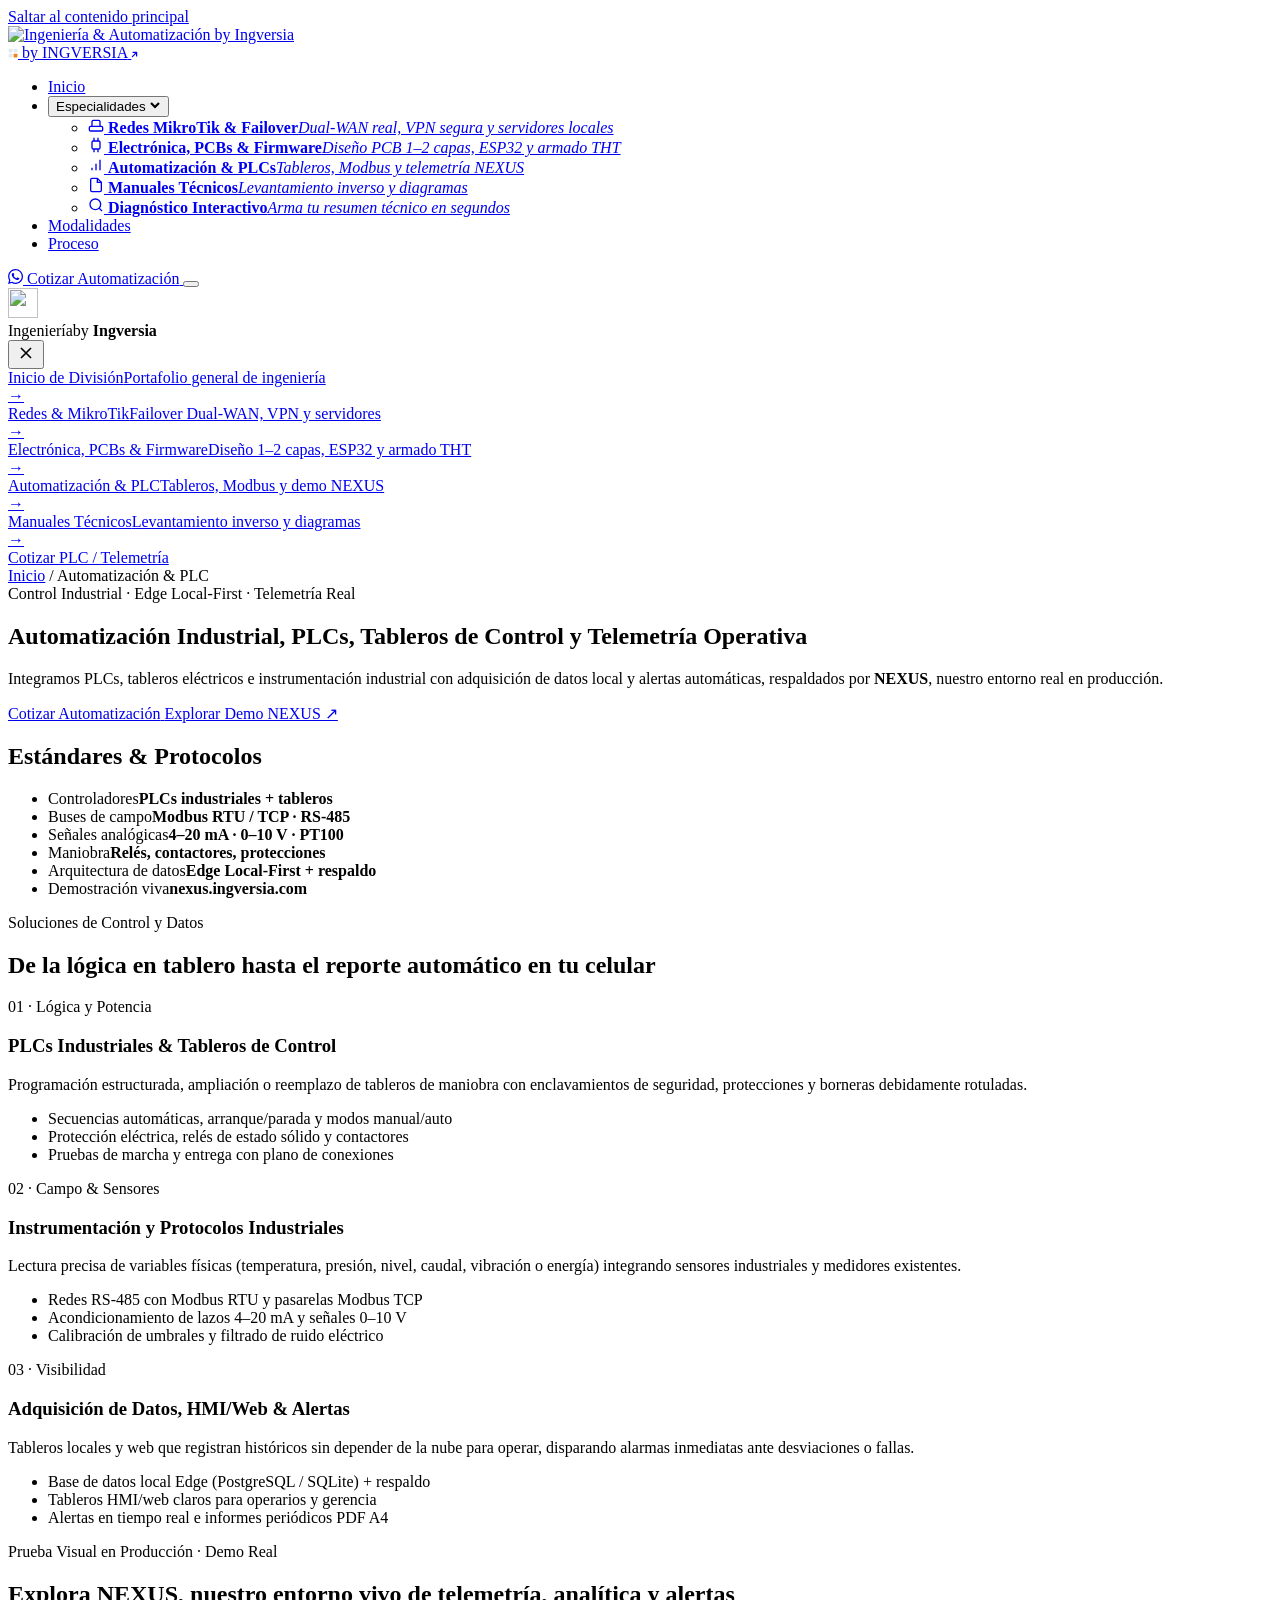
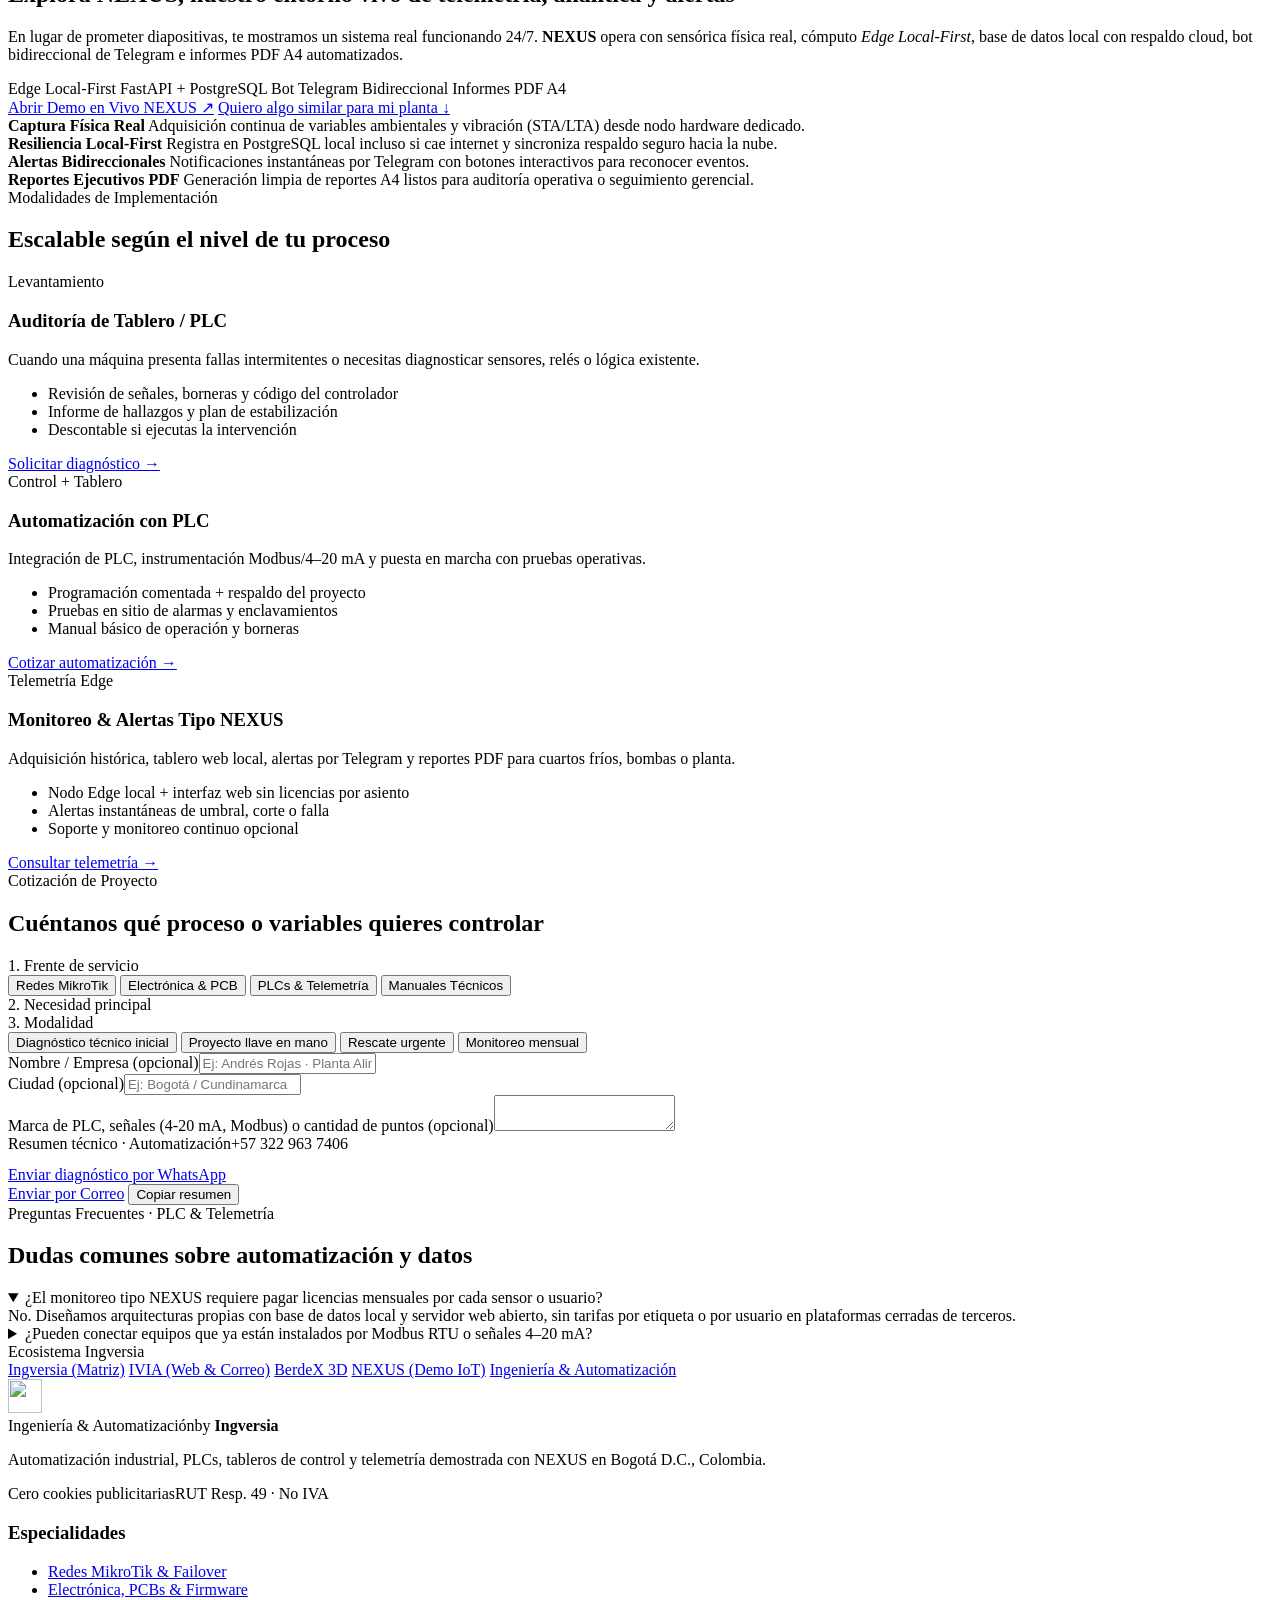
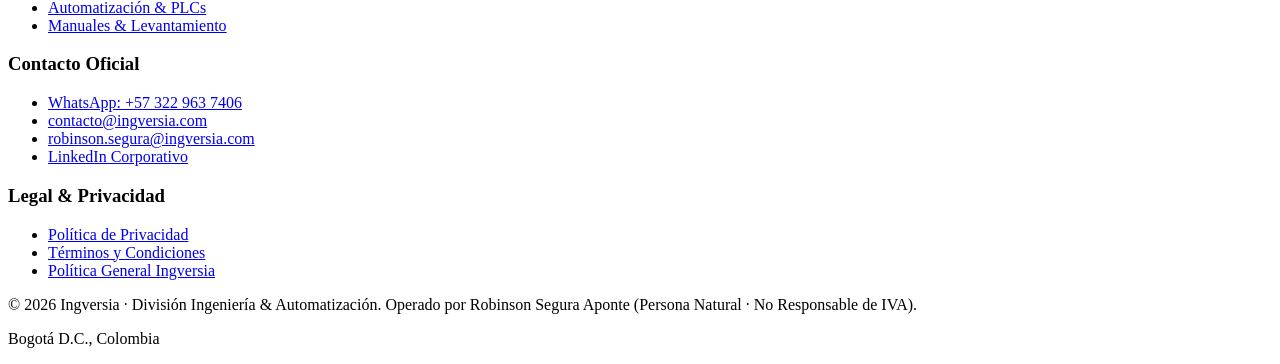
==== commit 433efb11: "refactor(content,ui): boton WhatsApp verde, logo/favicon unificados y servicios alineados al alcance" ====
--- a/html/automatizacion-plc/index.html
+++ b/html/automatizacion-plc/index.html
@@ -20,18 +20,18 @@
   <meta property="og:locale" content="es_CO">
   <meta property="og:title" content="Automatización Industrial, PLCs, Tableros &amp; Telemetría NEXUS | by Ingversia">
   <meta property="og:description" content="PLCs, Modbus RTU/TCP, 4-20 mA, tableros HMI locales y alertas automáticas respaldados por nuestro entorno real en producción NEXUS.">
-  <meta property="og:image" content="https://ingenieria.ingversia.com/assets/og-banner.jpg?v=2">
+  <meta property="og:image" content="https://ingenieria.ingversia.com/assets/og-banner.jpg?v=3">
   <meta property="og:image:width" content="1200">
   <meta property="og:image:height" content="630">
 
   <meta name="twitter:card" content="summary_large_image">
   <meta name="twitter:title" content="Automatización Industrial, PLCs &amp; Telemetría | Ingeniería by Ingversia">
   <meta name="twitter:description" content="Control industrial, instrumentación Modbus/4-20 mA, adquisición de datos y demo viva NEXUS.">
-  <meta name="twitter:image" content="https://ingenieria.ingversia.com/assets/og-banner.jpg?v=2">
-
-  <link rel="icon" type="image/svg+xml" href="/assets/favicon.svg">
-  <link rel="icon" type="image/png" sizes="48x48" href="/assets/favicon-48.png">
-  <link rel="apple-touch-icon" sizes="180x180" href="/assets/apple-touch-icon.png">
+  <meta name="twitter:image" content="https://ingenieria.ingversia.com/assets/og-banner.jpg?v=3">
+
+  <link rel="icon" type="image/svg+xml" href="/assets/favicon.svg?v=3">
+  <link rel="icon" type="image/png" sizes="48x48" href="/assets/favicon-48.png?v=3">
+  <link rel="apple-touch-icon" sizes="180x180" href="/assets/apple-touch-icon.png?v=3">
 
   <script type="application/ld+json">
   {
@@ -83,7 +83,7 @@
   <link rel="stylesheet" href="https://fonts.googleapis.com/css2?family=Plus+Jakarta+Sans:wght@600;700;800&family=Inter:wght@400;500;600;700&family=JetBrains+Mono:wght@400;500;600&display=swap" media="print" onload="this.media='all'">
   <noscript><link rel="stylesheet" href="https://fonts.googleapis.com/css2?family=Plus+Jakarta+Sans:wght@600;700;800&family=Inter:wght@400;500;600;700&family=JetBrains+Mono:wght@400;500;600&display=swap"></noscript>
 
-  <link rel="stylesheet" href="/css/styles.css?v=2.0">
+  <link rel="stylesheet" href="/css/styles.css?v=3.0">
 </head>
 <body id="top">
 
@@ -130,13 +130,13 @@
             <li role="none">
               <a href="/redes-mikrotik/" role="menuitem" class="dropdown-link">
                 <span class="di" aria-hidden="true"><svg width="16" height="16" viewBox="0 0 24 24" fill="none" stroke="currentColor" stroke-width="2"><rect x="2" y="14" width="20" height="7" rx="2"/><path d="M6 14V7a2 2 0 0 1 2-2h8a2 2 0 0 1 2 2v7"/></svg></span>
-                <span><strong>Redes MikroTik &amp; Failover</strong><em>Dual-WAN real, PCC, VPN y servidores</em></span>
+                <span><strong>Redes MikroTik &amp; Failover</strong><em>Dual-WAN real, VPN segura y servidores locales</em></span>
               </a>
             </li>
             <li role="none">
               <a href="/electronica-pcb/" role="menuitem" class="dropdown-link">
                 <span class="di di--amber" aria-hidden="true"><svg width="16" height="16" viewBox="0 0 24 24" fill="none" stroke="currentColor" stroke-width="2"><rect x="6" y="6" width="12" height="12" rx="2"/><path d="M9 1v5M15 1v5M9 18v5M15 18v5"/></svg></span>
-                <span><strong>Electrónica, PCB &amp; RF</strong><em>Esquemáticos, firmware y soldadura SMD</em></span>
+                <span><strong>Electrónica, PCBs &amp; Firmware</strong><em>Diseño PCB 1–2 capas, ESP32 y armado THT</em></span>
               </a>
             </li>
             <li role="none">
@@ -162,7 +162,6 @@
 
         <li><a href="/#modalidades">Modalidades</a></li>
         <li><a href="/#proceso">Proceso</a></li>
-        <li><a href="https://nexus.ingversia.com" target="_blank" rel="noopener noreferrer" class="nav-link-demo">Demo NEXUS</a></li>
       </ul>
     </nav>
 
@@ -192,7 +191,7 @@
         <nav class="mobile-nav-menu" aria-label="Navegación móvil">
           <a href="/" class="mobile-nav-link"><div class="mobile-link-text"><span class="mobile-link-title">Inicio de División</span><span class="mobile-link-sub">Portafolio general de ingeniería</span></div><span class="mobile-link-arrow">→</span></a>
           <a href="/redes-mikrotik/" class="mobile-nav-link"><div class="mobile-link-text"><span class="mobile-link-title">Redes &amp; MikroTik</span><span class="mobile-link-sub">Failover Dual-WAN, VPN y servidores</span></div><span class="mobile-link-arrow">→</span></a>
-          <a href="/electronica-pcb/" class="mobile-nav-link"><div class="mobile-link-text"><span class="mobile-link-title">Electrónica, PCB &amp; RF</span><span class="mobile-link-sub">Esquemáticos, firmware y soldadura</span></div><span class="mobile-link-arrow">→</span></a>
+          <a href="/electronica-pcb/" class="mobile-nav-link"><div class="mobile-link-text"><span class="mobile-link-title">Electrónica, PCBs &amp; Firmware</span><span class="mobile-link-sub">Diseño 1–2 capas, ESP32 y armado THT</span></div><span class="mobile-link-arrow">→</span></a>
           <a href="/automatizacion-plc/" class="mobile-nav-link" aria-current="page"><div class="mobile-link-text"><span class="mobile-link-title">Automatización &amp; PLC</span><span class="mobile-link-sub">Tableros, Modbus y demo NEXUS</span></div><span class="mobile-link-arrow">→</span></a>
           <a href="/manuales/" class="mobile-nav-link"><div class="mobile-link-text"><span class="mobile-link-title">Manuales Técnicos</span><span class="mobile-link-sub">Levantamiento inverso y diagramas</span></div><span class="mobile-link-arrow">→</span></a>
         </nav>
@@ -430,7 +429,7 @@
             </div>
             <div class="diag-output">
               <div class="diag-preview-box">
-                <div class="diag-preview-head"><span>RESUMEN_AUTOMATIZACION.txt</span><span>+57 322 963 7406</span></div>
+                <div class="diag-preview-head"><span>Resumen técnico · Automatización</span><span>+57 322 963 7406</span></div>
                 <pre class="diag-preview-text" id="diagPreviewText"></pre>
               </div>
               <div class="diag-actions">
@@ -499,7 +498,7 @@
           <h3 class="footer-heading">Especialidades</h3>
           <ul class="footer-links">
             <li><a href="/redes-mikrotik/">Redes MikroTik &amp; Failover</a></li>
-            <li><a href="/electronica-pcb/">Electrónica, PCB &amp; RF</a></li>
+            <li><a href="/electronica-pcb/">Electrónica, PCBs &amp; Firmware</a></li>
             <li><a href="/automatizacion-plc/">Automatización &amp; PLCs</a></li>
             <li><a href="/manuales/">Manuales &amp; Levantamiento</a></li>
           </ul>
@@ -514,12 +513,11 @@
           </ul>
         </div>
         <div>
-          <h3 class="footer-heading">Legal &amp; Seguridad</h3>
+          <h3 class="footer-heading">Legal &amp; Privacidad</h3>
           <ul class="footer-links">
             <li><a href="/privacidad/">Política de Privacidad</a></li>
             <li><a href="/terminos/">Términos y Condiciones</a></li>
             <li><a href="https://ingversia.com/privacidad.html" target="_blank" rel="noopener noreferrer">Política General Ingversia</a></li>
-            <li><a href="mailto:seguridad@ingversia.com">seguridad@ingversia.com</a></li>
           </ul>
         </div>
       </div>
@@ -530,6 +528,6 @@
     </div>
   </footer>
 
-  <script src="/js/main.js?v=2.0" defer></script>
+  <script src="/js/main.js?v=3.0" defer></script>
 </body>
 </html>
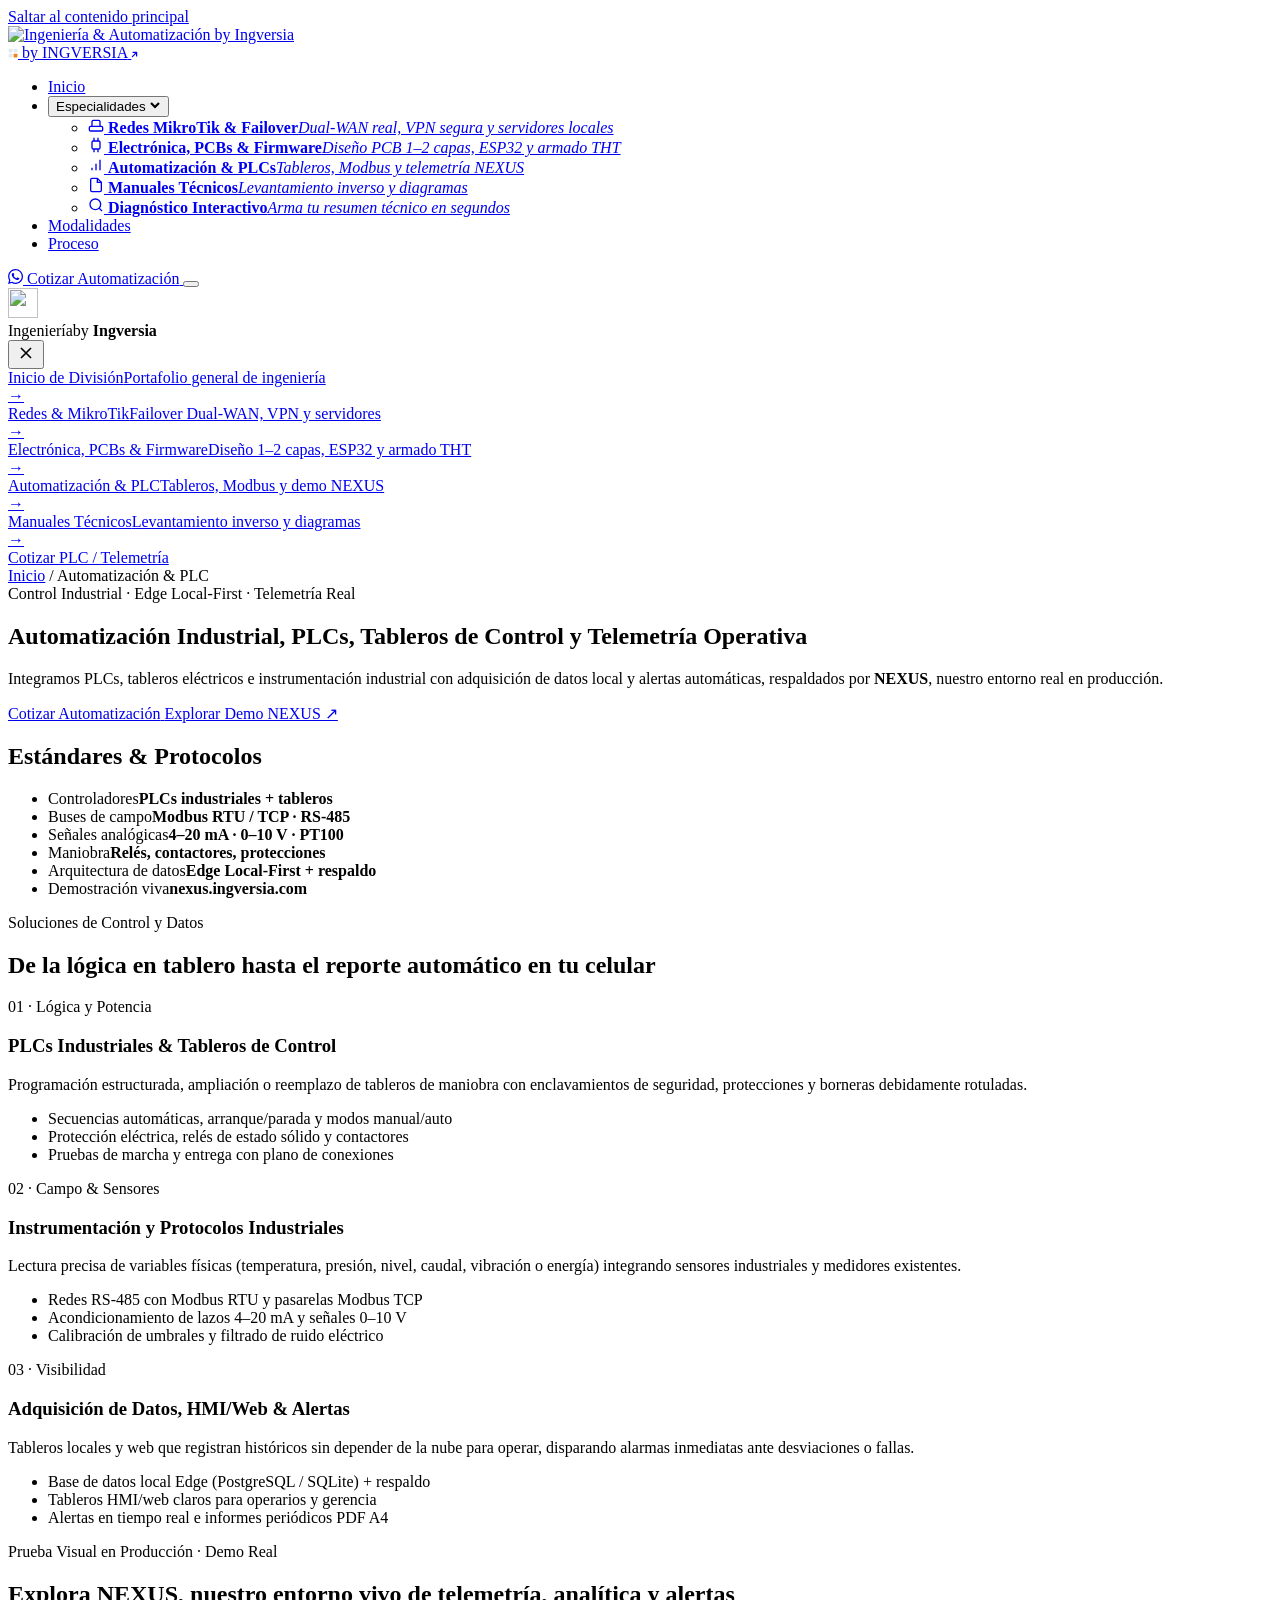
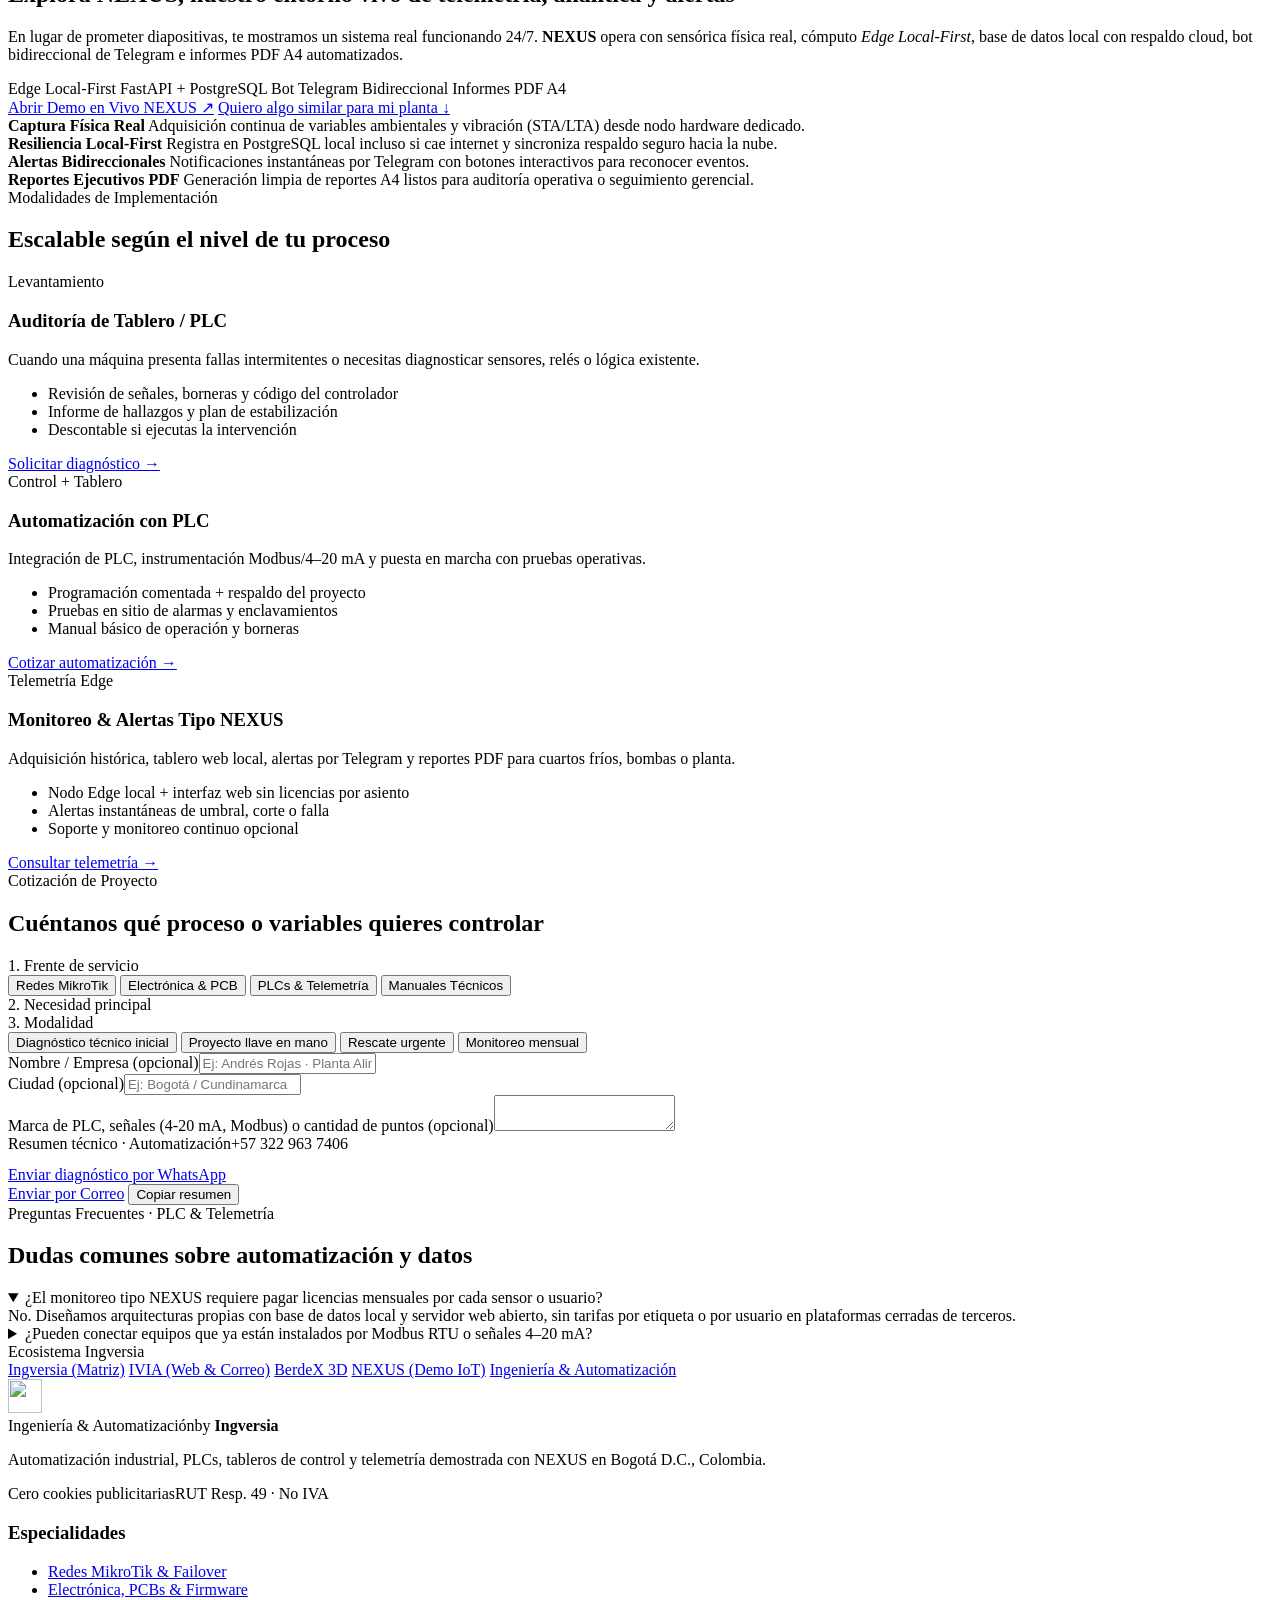
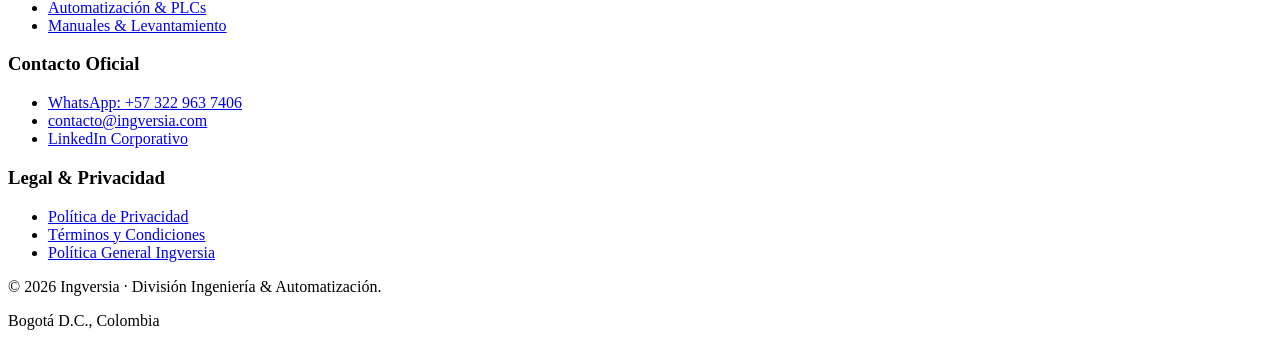
==== commit cbd609c8: "chore(legal): limitar nombre y correo personal a terminos y privacidad" ====
--- a/html/automatizacion-plc/index.html
+++ b/html/automatizacion-plc/index.html
@@ -83,7 +83,7 @@
   <link rel="stylesheet" href="https://fonts.googleapis.com/css2?family=Plus+Jakarta+Sans:wght@600;700;800&family=Inter:wght@400;500;600;700&family=JetBrains+Mono:wght@400;500;600&display=swap" media="print" onload="this.media='all'">
   <noscript><link rel="stylesheet" href="https://fonts.googleapis.com/css2?family=Plus+Jakarta+Sans:wght@600;700;800&family=Inter:wght@400;500;600;700&family=JetBrains+Mono:wght@400;500;600&display=swap"></noscript>
 
-  <link rel="stylesheet" href="/css/styles.css?v=3.0">
+  <link rel="stylesheet" href="/css/styles.css?v=4.0">
 </head>
 <body id="top">
 
@@ -508,7 +508,6 @@
           <ul class="footer-links">
             <li><a href="https://wa.me/573229637406" target="_blank" rel="noopener noreferrer">WhatsApp: +57 322 963 7406</a></li>
             <li><a href="mailto:contacto@ingversia.com">contacto@ingversia.com</a></li>
-            <li><a href="mailto:robinson.segura@ingversia.com">robinson.segura@ingversia.com</a></li>
             <li><a href="https://www.linkedin.com/company/ingversia/" target="_blank" rel="noopener noreferrer">LinkedIn Corporativo</a></li>
           </ul>
         </div>
@@ -522,7 +521,7 @@
         </div>
       </div>
       <div class="footer-bottom">
-        <p>© 2026 Ingversia · División Ingeniería &amp; Automatización. Operado por Robinson Segura Aponte (Persona Natural · No Responsable de IVA).</p>
+        <p>© 2026 Ingversia · División Ingeniería &amp; Automatización.</p>
         <p>Bogotá D.C., Colombia</p>
       </div>
     </div>
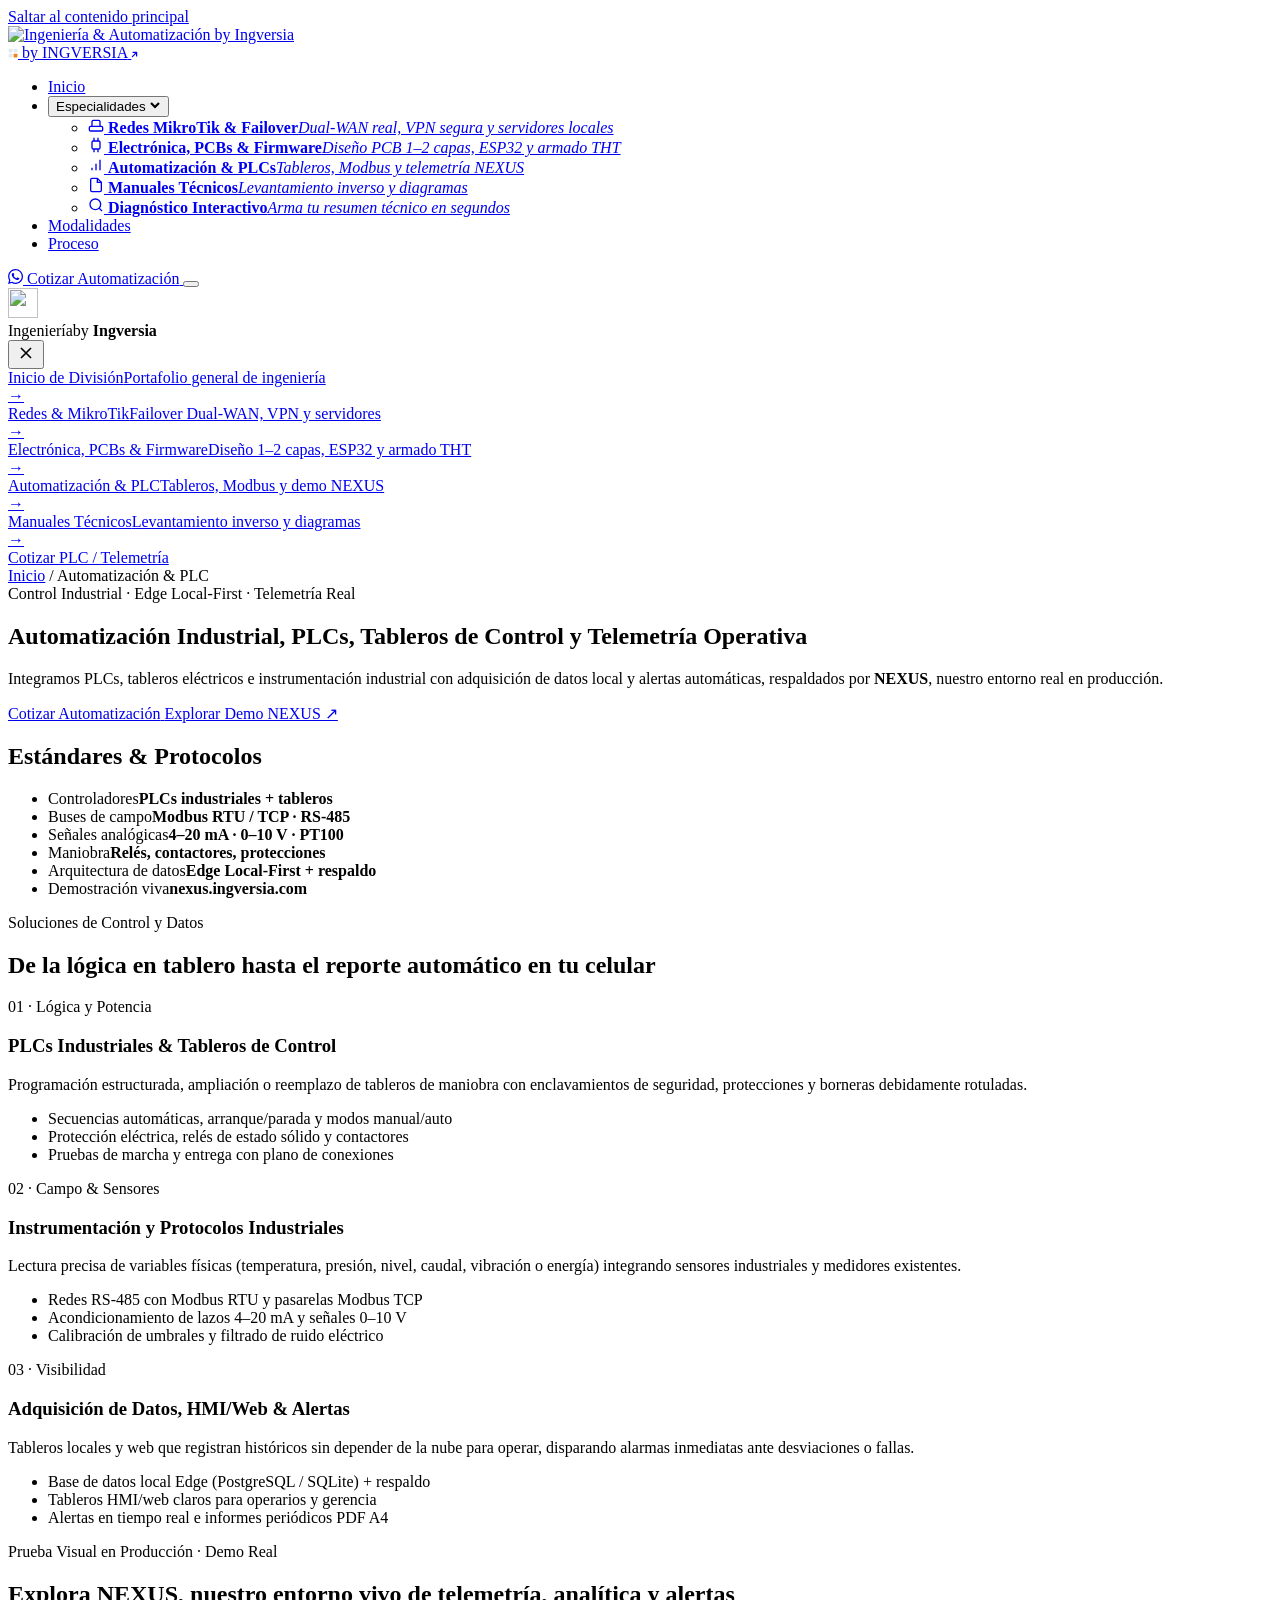
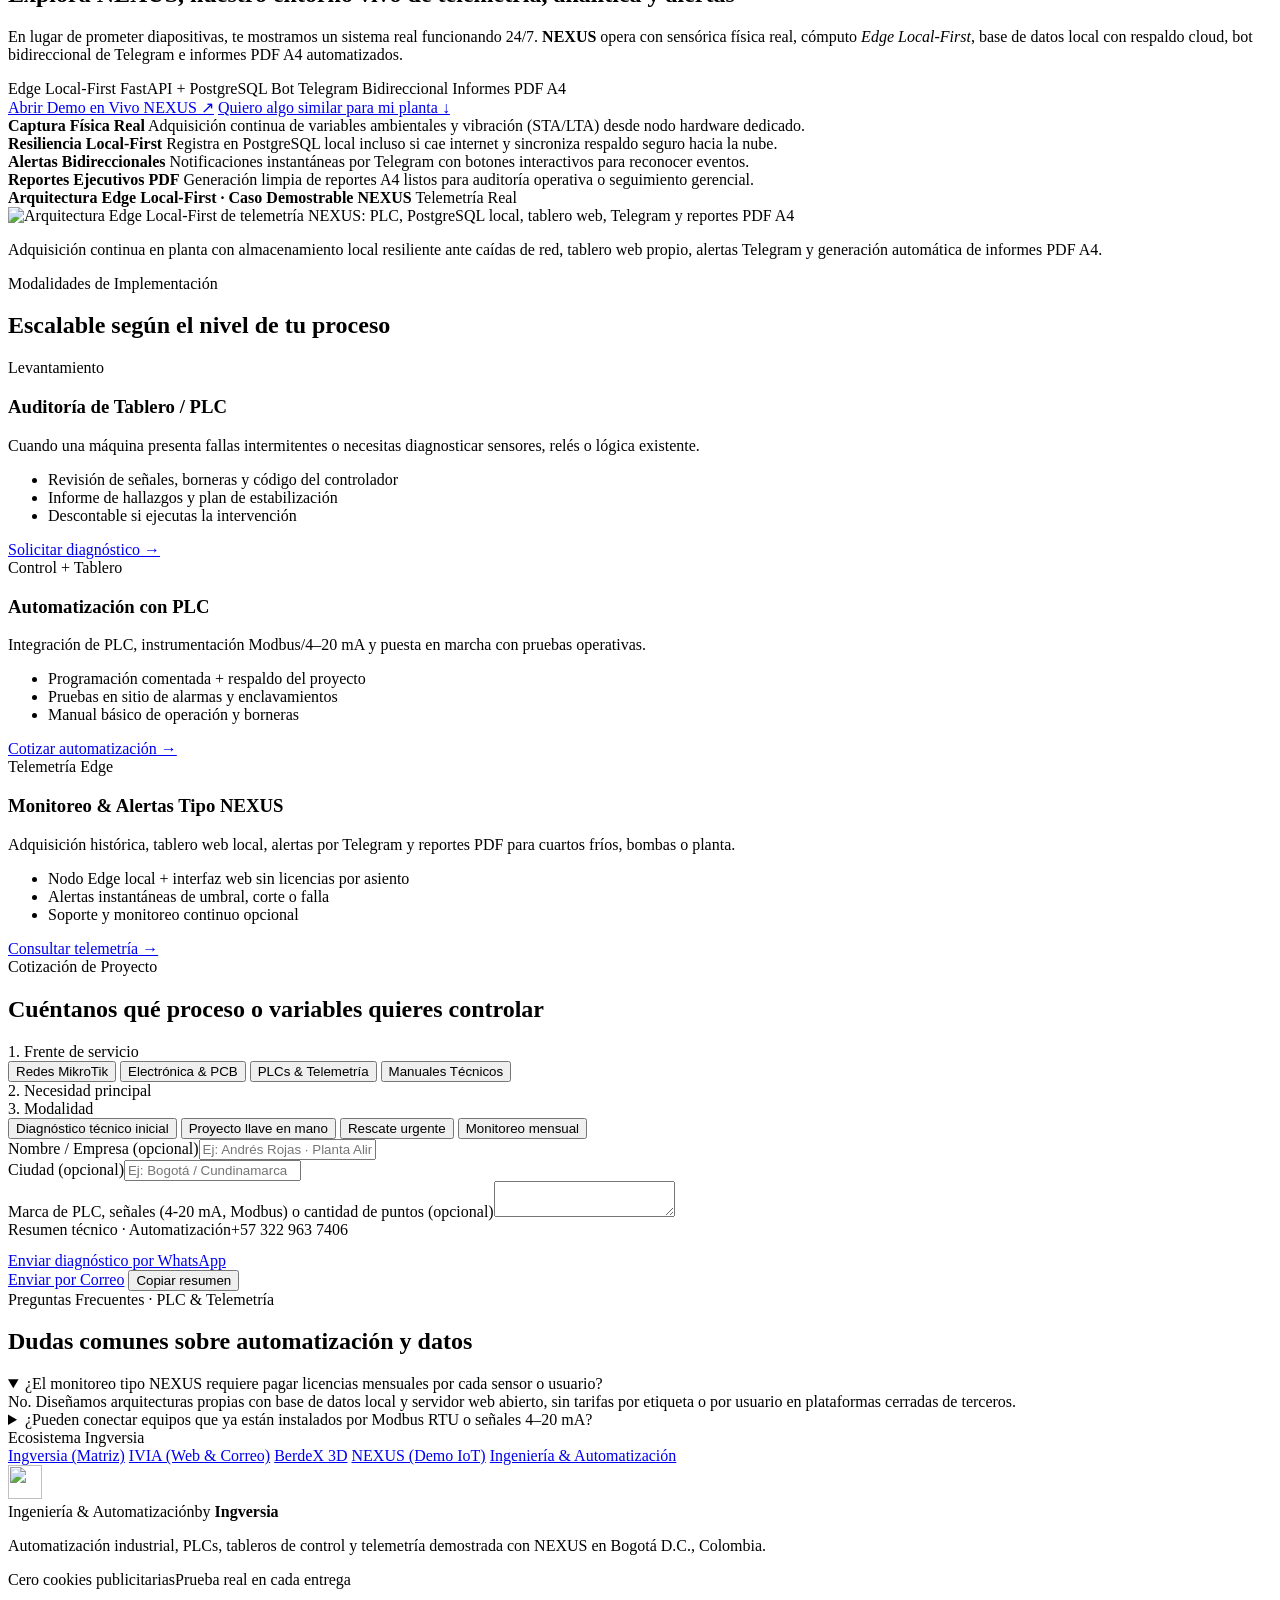
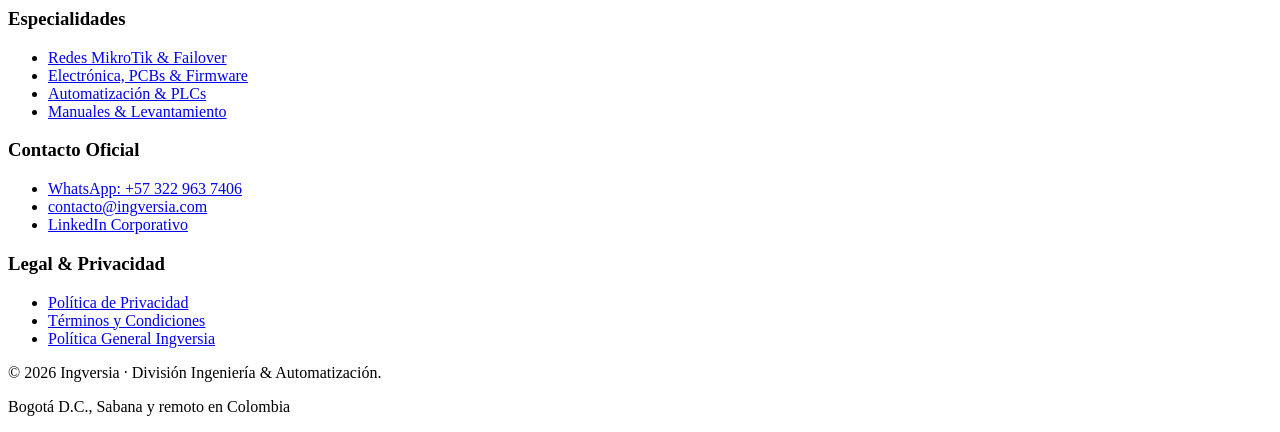
==== commit 76f6da38: "feat(seo,ui,security): fuentes locales, CSP A+, diagramas SVG, OG por servicio y casos reales" ====
--- a/html/automatizacion-plc/index.html
+++ b/html/automatizacion-plc/index.html
@@ -4,8 +4,8 @@
   <meta charset="UTF-8">
   <meta name="viewport" content="width=device-width, initial-scale=1.0">
 
-  <title>Automatización Industrial, PLCs, Tableros de Control y Telemetría NEXUS | Ingeniería by Ingversia</title>
-  <meta name="description" content="Programación e integración de PLCs industriales, tableros eléctricos, instrumentación Modbus RTU/TCP, RS-485, 4-20 mA, tableros HMI/web y telemetría demostrada en vivo con NEXUS.">
+  <title>Automatización Industrial, PLCs y Telemetría | Ingversia</title>
+  <meta name="description" content="Integración de PLCs, tableros de control, Modbus RTU/TCP, señales 4–20 mA y telemetría Edge Local-First con demo en vivo NEXUS en Bogotá y Colombia.">
   <meta name="author" content="Ingeniería &amp; Automatización by Ingversia">
   <meta name="robots" content="index, follow, max-image-preview:large, max-snippet:-1, max-video-preview:-1">
   <meta name="theme-color" content="#06080e">
@@ -18,20 +18,20 @@
   <meta property="og:url" content="https://ingenieria.ingversia.com/automatizacion-plc/">
   <meta property="og:site_name" content="Ingeniería &amp; Automatización by Ingversia">
   <meta property="og:locale" content="es_CO">
-  <meta property="og:title" content="Automatización Industrial, PLCs, Tableros &amp; Telemetría NEXUS | by Ingversia">
-  <meta property="og:description" content="PLCs, Modbus RTU/TCP, 4-20 mA, tableros HMI locales y alertas automáticas respaldados por nuestro entorno real en producción NEXUS.">
-  <meta property="og:image" content="https://ingenieria.ingversia.com/assets/og-banner.jpg?v=3">
+  <meta property="og:title" content="Automatización Industrial, PLCs y Telemetría | Ingversia">
+  <meta property="og:description" content="PLCs, Modbus RTU/TCP, 4–20 mA, tableros HMI locales y alertas automáticas respaldados por nuestro entorno real en producción NEXUS.">
+  <meta property="og:image" content="https://ingenieria.ingversia.com/assets/og-plc.jpg?v=4">
   <meta property="og:image:width" content="1200">
   <meta property="og:image:height" content="630">
 
   <meta name="twitter:card" content="summary_large_image">
-  <meta name="twitter:title" content="Automatización Industrial, PLCs &amp; Telemetría | Ingeniería by Ingversia">
-  <meta name="twitter:description" content="Control industrial, instrumentación Modbus/4-20 mA, adquisición de datos y demo viva NEXUS.">
-  <meta name="twitter:image" content="https://ingenieria.ingversia.com/assets/og-banner.jpg?v=3">
-
-  <link rel="icon" type="image/svg+xml" href="/assets/favicon.svg?v=3">
-  <link rel="icon" type="image/png" sizes="48x48" href="/assets/favicon-48.png?v=3">
-  <link rel="apple-touch-icon" sizes="180x180" href="/assets/apple-touch-icon.png?v=3">
+  <meta name="twitter:title" content="Automatización Industrial, PLCs y Telemetría | Ingversia">
+  <meta name="twitter:description" content="Control industrial, instrumentación Modbus/4–20 mA, adquisición de datos y demo viva NEXUS.">
+  <meta name="twitter:image" content="https://ingenieria.ingversia.com/assets/og-plc.jpg?v=4">
+
+  <link rel="icon" type="image/svg+xml" href="/assets/favicon.svg?v=4">
+  <link rel="icon" type="image/png" sizes="48x48" href="/assets/favicon-48.png?v=4">
+  <link rel="apple-touch-icon" sizes="180x180" href="/assets/apple-touch-icon.png?v=4">
 
   <script type="application/ld+json">
   {
@@ -77,13 +77,9 @@
   }
   </script>
 
-  <link rel="preconnect" href="https://fonts.googleapis.com">
-  <link rel="preconnect" href="https://fonts.gstatic.com" crossorigin>
-  <link rel="preload" as="style" href="https://fonts.googleapis.com/css2?family=Plus+Jakarta+Sans:wght@600;700;800&family=Inter:wght@400;500;600;700&family=JetBrains+Mono:wght@400;500;600&display=swap">
-  <link rel="stylesheet" href="https://fonts.googleapis.com/css2?family=Plus+Jakarta+Sans:wght@600;700;800&family=Inter:wght@400;500;600;700&family=JetBrains+Mono:wght@400;500;600&display=swap" media="print" onload="this.media='all'">
-  <noscript><link rel="stylesheet" href="https://fonts.googleapis.com/css2?family=Plus+Jakarta+Sans:wght@600;700;800&family=Inter:wght@400;500;600;700&family=JetBrains+Mono:wght@400;500;600&display=swap"></noscript>
-
-  <link rel="stylesheet" href="/css/styles.css?v=4.0">
+  <link rel="preload" as="font" type="font/woff2" href="/assets/fonts/plus-jakarta-sans-latin.woff2" crossorigin>
+  <link rel="preload" as="font" type="font/woff2" href="/assets/fonts/inter-latin.woff2" crossorigin>
+  <link rel="stylesheet" href="/css/styles.css?v=5.0">
 </head>
 <body id="top">
 
@@ -96,7 +92,7 @@
   <header class="navbar" id="mainNavbar" role="banner">
     <div class="logo-container">
       <a href="/" class="navbar-logo-link" aria-label="Ingeniería &amp; Automatización by Ingversia — Inicio">
-        <img src="/assets/ingenieria_logo.svg" alt="Ingeniería &amp; Automatización by Ingversia" class="logo-img" width="141" height="32" fetchpriority="high">
+        <img src="/assets/ingenieria_logo.svg?v=4" alt="Ingeniería &amp; Automatización by Ingversia" class="logo-img" width="141" height="32" fetchpriority="high">
       </a>
 
       <div class="brand-affiliation-lockup">
@@ -180,7 +176,7 @@
     <div class="mobile-drawer" id="mobileDrawer" role="dialog" aria-modal="true" aria-label="Menú de navegación">
       <div class="mobile-drawer-header">
         <div class="drawer-brand">
-          <img src="/assets/ingenieria_simbolo.svg" alt="" width="30" height="30" class="brand-logo">
+          <img src="/assets/ingenieria_simbolo.svg?v=4" alt="" width="30" height="30" class="brand-logo">
           <div class="drawer-brand-text"><span class="drawer-brand-title">Ingeniería</span><span class="drawer-brand-sub">by <strong>Ingversia</strong></span></div>
         </div>
         <button type="button" class="mobile-drawer-close" id="mobileDrawerClose" aria-label="Cerrar menú">
@@ -315,7 +311,7 @@
                 <span class="tech-chip">Informes PDF A4</span>
               </div>
 
-              <div class="hero-actions" style="margin-bottom:0;">
+              <div class="hero-actions mb-0">
                 <a href="https://nexus.ingversia.com" target="_blank" rel="noopener noreferrer" class="btn btn-primary">Abrir Demo en Vivo NEXUS ↗</a>
                 <a href="#diagnostico" class="btn btn-secondary" data-select-service="plc">Quiero algo similar para mi planta ↓</a>
               </div>
@@ -339,6 +335,17 @@
                 <span>Generación limpia de reportes A4 listos para auditoría operativa o seguimiento gerencial.</span>
               </div>
             </div>
+          </div>
+
+          <div class="diagram-showcase diagram-showcase--inside">
+            <div class="diagram-bar">
+              <strong>Arquitectura Edge Local-First · Caso Demostrable NEXUS</strong>
+              <span class="diagram-tag">Telemetría Real</span>
+            </div>
+            <div class="diagram-frame">
+              <img src="/assets/diagrams/nexus-edge-telemetry.svg?v=4" alt="Arquitectura Edge Local-First de telemetría NEXUS: PLC, PostgreSQL local, tablero web, Telegram y reportes PDF A4" width="880" height="310" loading="lazy">
+            </div>
+            <p class="diagram-caption">Adquisición continua en planta con almacenamiento local resiliente ante caídas de red, tablero web propio, alertas Telegram y generación automática de informes PDF A4.</p>
           </div>
         </div>
       </div>
@@ -488,11 +495,11 @@
       <div class="footer-grid">
         <div>
           <div class="brand-link">
-            <img src="/assets/ingenieria_simbolo.svg" alt="" width="34" height="34" class="brand-logo">
+            <img src="/assets/ingenieria_simbolo.svg?v=4" alt="" width="34" height="34" class="brand-logo">
             <div class="brand-text"><span class="brand-title">Ingeniería &amp; Automatización</span><span class="brand-endorse">by <strong>Ingversia</strong></span></div>
           </div>
           <p class="footer-brand-desc">Automatización industrial, PLCs, tableros de control y telemetría demostrada con NEXUS en Bogotá D.C., Colombia.</p>
-          <div class="footer-badges"><span class="footer-pill">Cero cookies publicitarias</span><span class="footer-pill">RUT Resp. 49 · No IVA</span></div>
+          <div class="footer-badges"><span class="footer-pill">Cero cookies publicitarias</span><span class="footer-pill">Prueba real en cada entrega</span></div>
         </div>
         <div>
           <h3 class="footer-heading">Especialidades</h3>
@@ -522,11 +529,11 @@
       </div>
       <div class="footer-bottom">
         <p>© 2026 Ingversia · División Ingeniería &amp; Automatización.</p>
-        <p>Bogotá D.C., Colombia</p>
+        <p>Bogotá D.C., Sabana y remoto en Colombia</p>
       </div>
     </div>
   </footer>
 
-  <script src="/js/main.js?v=3.0" defer></script>
+  <script src="/js/main.js?v=4.0" defer></script>
 </body>
 </html>
